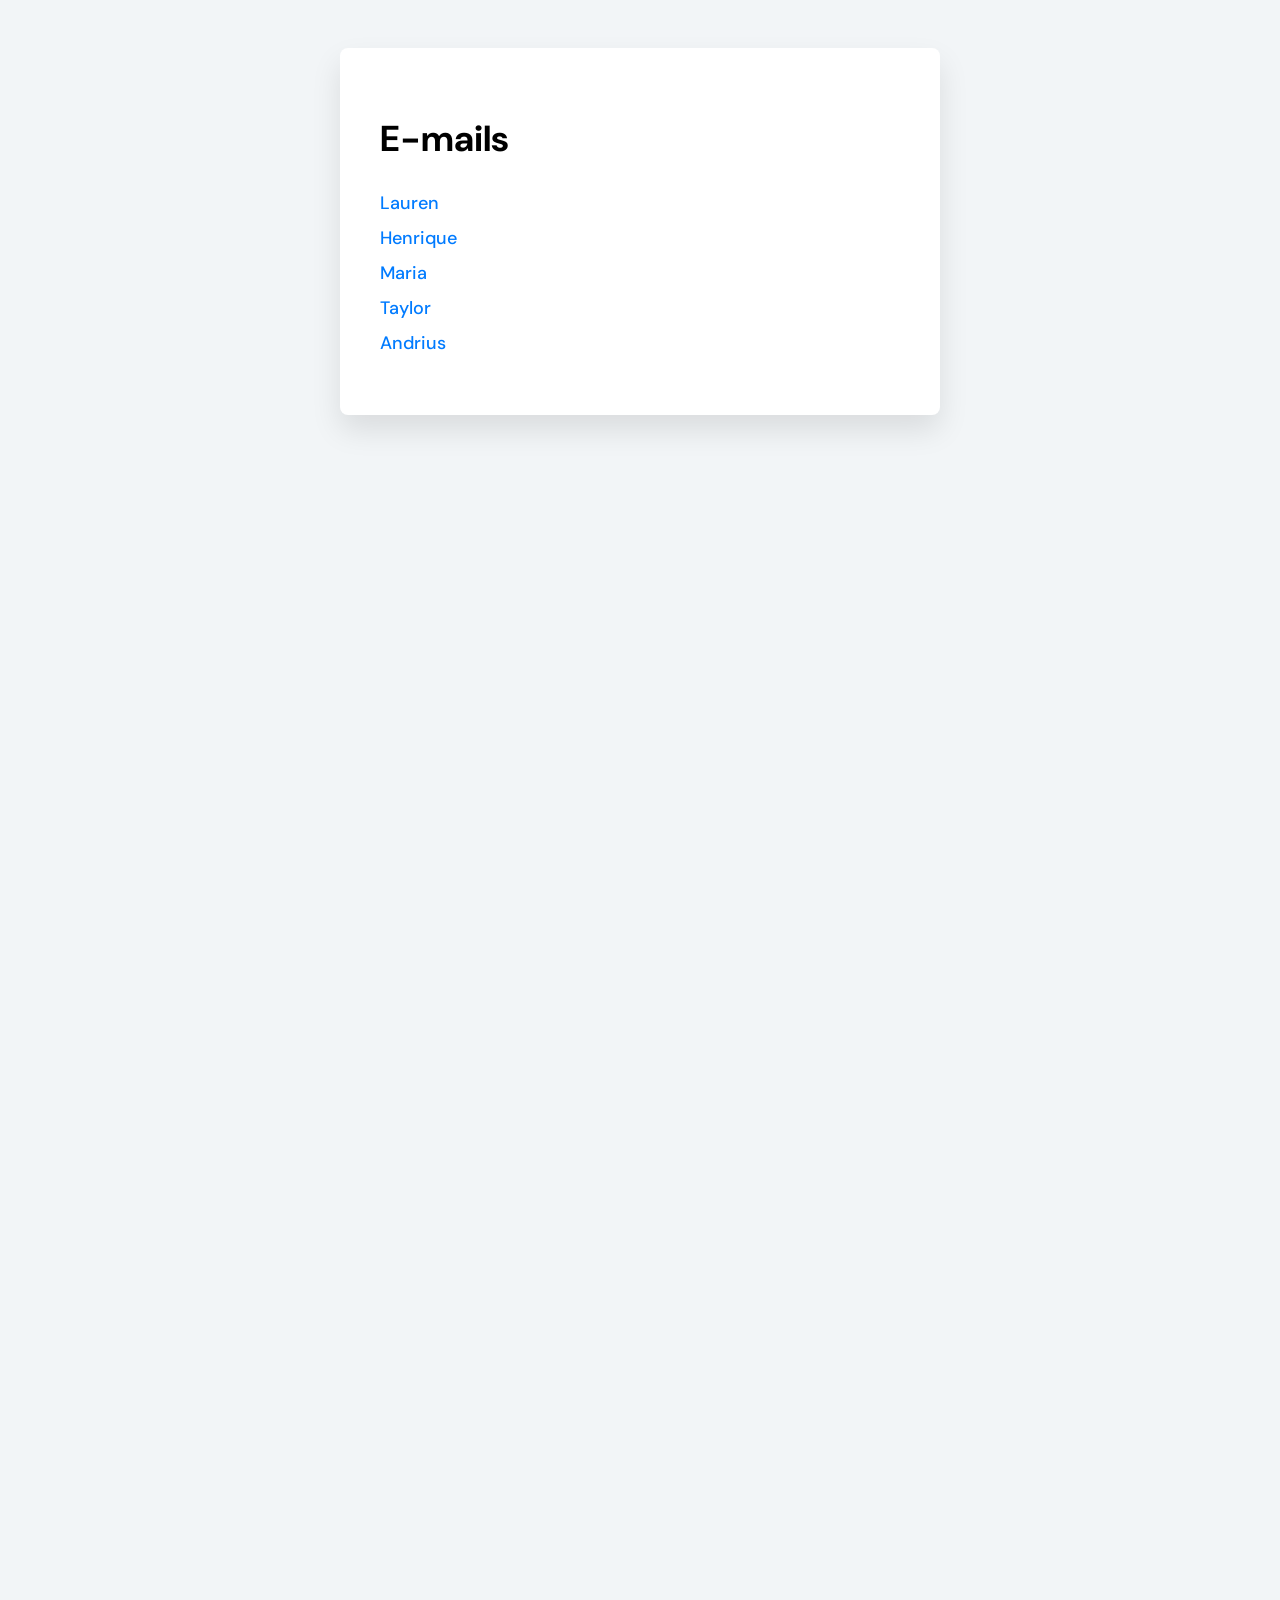
==== Page_Portifolio/E-mails.html @ 98e4ed50 "Update" ====
<!DOCTYPE html>
<html lang="pt-br">

<head>
    <meta charset="UTF-8">
    <meta name="viewport" content="width=device-width, initial-scale=1.0">
    <title>E-mails</title>
    <link rel="stylesheet" href="css/style.css">
</head>

<body>
    <main class="main">
        <div class="widget">
            <h1>E-mails</h1>
            <ol class="email-list">
                <li><a href="mailto:[lauren.202512983@unilasalle.edu.br]">Lauren</a></li>
                <li><a href="mailto:[henrique.202512824@unilasalle.edu.br]">Henrique</a></li>
                <li><a href="mailto:[maria.202512446@unilasalle.edu.br]">Maria</a></li>
                <li><a href="mailto:[taylor.202511377@unilasalle.edu.br]">Taylor</a></li>
                <li><a href="mailto:[andrius.202411200@unilasalle.edu.br]">Andrius</a></li>
            </ol>
        </div>
    </main>

    <footer></footer>
</body>

</html>
---- Page_Portifolio/css/style.css ----
@import url("https://fonts.googleapis.com/css2?family=DM+Sans:wght@400;500;700&display=swap");

*,
*:after,
*:before {
	box-sizing: border-box;
}

:root {
	--header-outer-height: 110px;
	--header-inner-height: 70px;
	--header-height-difference: calc(var(--header-outer-height) - var(--header-inner-height));
	--header-bg: #fff;
}

body {
	font-family: "DM Sans", sans-serif;
	background-color: #f2f5f7;
	line-height: 1.5;
	min-height: 300vh;
	position: relative;
}

.responsive-wrapper {
	width: 90%;
	max-width: 1280px;
	margin-left: auto;
	margin-right: auto;
}

.header-outer {

	height: var(--header-outer-height);
	position: sticky;
	top: calc(var(--header-height-difference) * -1);
	display: flex;
	align-items: center;

	background-color: var(--header-bg);
	box-shadow: 0 2px 10px 0 rgba(0, 0, 0, 0.1);
}

.header-inner {
	height: var(--header-inner-height);
	position: sticky;
	top: 0;

	display: flex;
	align-items: center;
	justify-content: space-between;
}

.header-navigation {
	display: flex;
	flex-wrap: wrap;
}

.header-navigation ol {
	display: flex;
	list-style: none;
	margin: 0;
	padding: 0;
}

.header-navigation a,
.header-navigation button {
	font-size: 1.125rem;
	color: inherit;
	margin-left: 1.75rem;
	position: relative;
	font-weight: 500;
}

.header-navigation a {
	display: none;
	font-size: 1.125rem;
	color: inherit;
	text-decoration: none;
}

.header-navigation button {
	border: 0;
	background-color: transparent;
	padding: 0;
}

.header-navigation a:hover:after,
.header-navigation button:hover:after {
	transform: scalex(1);
}

.header-navigation a:after,
.header-navigation button:after {
	transition: 0.25s ease;
	content: "";
	display: block;
	width: 100%;
	height: 2px;
	background-color: currentcolor;
	transform: scalex(0);
	position: absolute;
	bottom: -2px;
	left: 0;
}

.main {
	margin-top: 3rem;
}

.widget {
	width: 100%;
	max-width: 600px;
	border-radius: 8px;
	box-shadow: 0 15px 30px 0 rgba(0, 0, 0, 0.1);
	background-color: #fff;
	padding: 2.5rem;
	margin-left: auto;
	margin-right: auto;
	margin-bottom: 2rem;
	font-size: 1.125rem;
}

.widget>*+* {
	margin-top: 1.25em;
}

.widget h2 {
	font-size: 1.5rem;
	font-weight: 700;
	line-height: 1.25;
}

.widget code {
	display: inline-block;
	padding: 0.125em 0.25em;
	border-radius: 2px;
	background-color: #bee5d3;
}

.widget strong {
	font-weight: 700;
}

@media (min-width: 800px) {
	.header-navigation a {
		display: inline-block;
	}

	.header-navigation button {
		display: none;
	}
}

.email-list {
	list-style: none;
	padding: 0;
}

.email-list li {
	margin-bottom: 0.5rem;
}

.email-list a {
	color: #007bff;
	text-decoration: none;
	font-weight: 500;
}

.email-list a:hover {
	text-decoration: underline;
}

/* Form Styles */
form {
	max-width: 600px;
	margin: 0 auto;
	background-color: #fff;
	padding: 2.5rem;
	border-radius: 8px;
	box-shadow: 0 15px 30px 0 rgba(0, 0, 0, 0.1);
	display: flex;
	flex-direction: column;
	gap: 0.5rem;
}

form label {
	font-weight: 500;
	font-size: 1.125rem;
	color: #333;
	margin-top: 0.5rem;
}

form input:not([type="radio"]):not([type="checkbox"]),
form textarea {
	width: 100%;
	padding: 0.75rem 1rem;
	border: 1px solid #ccc;
	border-radius: 4px;
	font-family: inherit;
	font-size: 1rem;
	background-color: #fafafa;
	transition: border-color 0.25s ease;
}

form textarea {
	resize: vertical;
	min-height: 120px;
}

form input:not([type="radio"]):not([type="checkbox"]):focus,
form textarea:focus {
	outline: none;
	border-color: #007bff;
	background-color: #fff;
}

form button[type="submit"] {
	background-color: #007bff;
	color: #fff;
	font-weight: 700;
	font-size: 1.125rem;
	padding: 0.75rem 1.5rem;
	border: none;
	border-radius: 4px;
	cursor: pointer;
	transition: background-color 0.25s ease;
	align-self: flex-start;
	margin-top: 1rem;
}

form button[type="submit"]:hover {
	background-color: #0056b3;
}

.radio-title {
	font-weight: 500;
	font-size: 1.125rem;
	color: #333;
	margin-top: 0.5rem;
	margin-bottom: 0;
}

.radio-group {
	display: flex;
	flex-direction: column;
	gap: 0.75rem;
	margin-bottom: 0.5rem;
}

.radio-option {
	display: flex;
	align-items: center;
	gap: 0.5rem;
}

.radio-option input[type="radio"] {
	width: 1.25rem;
	height: 1.25rem;
	margin: 0;
	cursor: pointer;
	accent-color: #007bff;
}

.radio-option label {
	margin: 0;
	font-weight: 400;
	font-size: 1rem;
	cursor: pointer;
	color: #333;
}
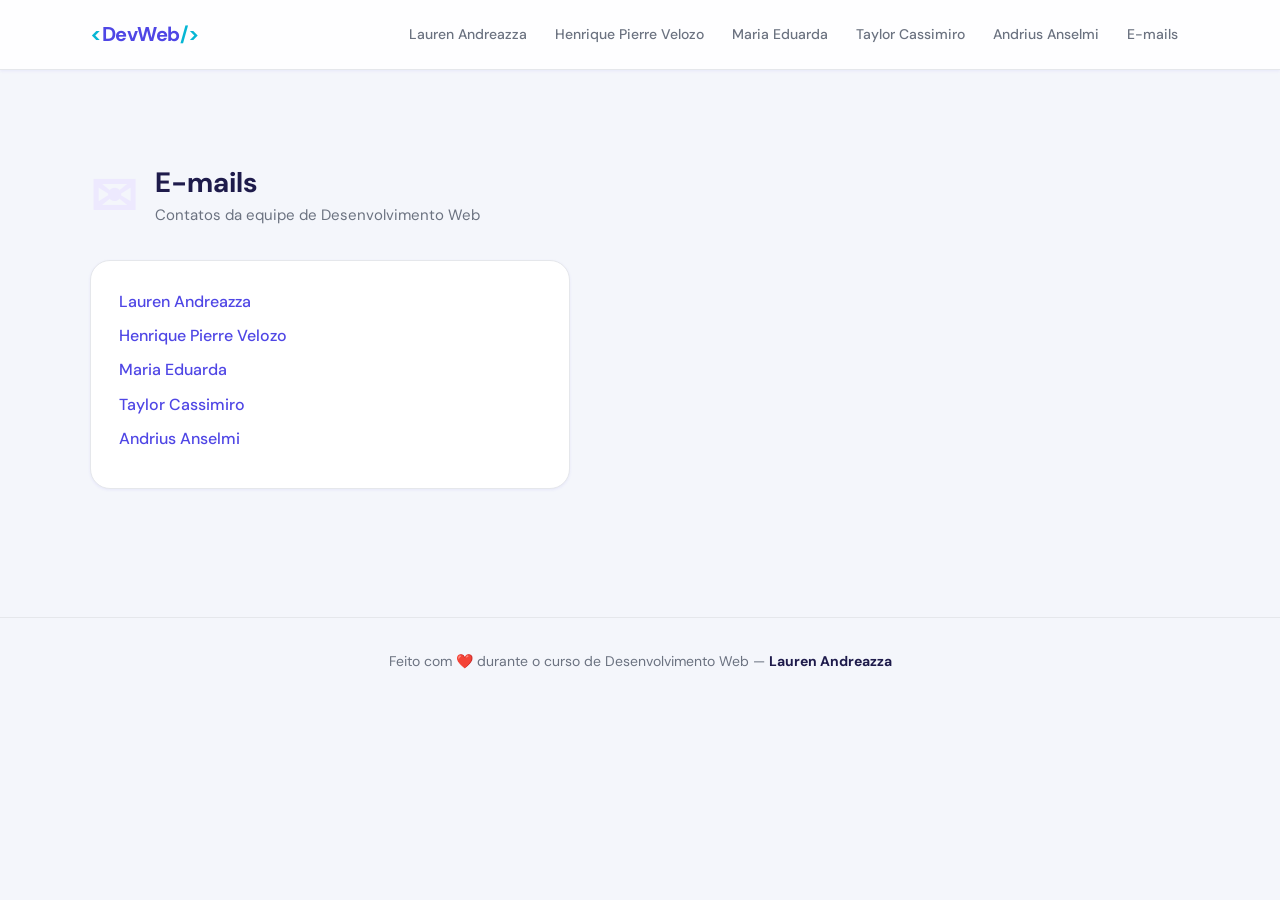
==== commit 0d85a517: "Update" ====
--- a/Page_Portifolio/E-mails.html
+++ b/Page_Portifolio/E-mails.html
@@ -4,25 +4,61 @@
 <head>
     <meta charset="UTF-8">
     <meta name="viewport" content="width=device-width, initial-scale=1.0">
-    <title>E-mails</title>
+    <title>E-mails — Dev Web</title>
     <link rel="stylesheet" href="css/style.css">
 </head>
 
 <body>
-    <main class="main">
-        <div class="widget">
-            <h1>E-mails</h1>
-            <ol class="email-list">
-                <li><a href="mailto:[lauren.202512983@unilasalle.edu.br]">Lauren</a></li>
-                <li><a href="mailto:[henrique.202512824@unilasalle.edu.br]">Henrique</a></li>
-                <li><a href="mailto:[maria.202512446@unilasalle.edu.br]">Maria</a></li>
-                <li><a href="mailto:[taylor.202511377@unilasalle.edu.br]">Taylor</a></li>
-                <li><a href="mailto:[andrius.202411200@unilasalle.edu.br]">Andrius</a></li>
-            </ol>
+
+    <!-- ===== HEADER ===== -->
+    <header class="header-outer">
+        <div class="header-inner responsive-wrapper">
+            <a href="Web.html" class="header-logo">
+                <span class="logo-bracket">&lt;</span>DevWeb<span class="logo-bracket">/&gt;</span>
+            </a>
+            <nav class="header-navigation">
+                <ol>
+                    <li><a href="https://www.linkedin.com/in/lauren-andreazza/?originalSubdomain=br">Lauren
+                            Andreazza</a></li>
+                    <li><a href="https://pierrevelozo.com/">Henrique Pierre Velozo</a></li>
+                    <li><a href="https://www.linkedin.com/in/eduarda-palmeiro-bruck-da-silva-023674389/">Maria
+                            Eduarda</a></li>
+                    <li><a href="https://www.linkedin.com/in/taylor-cassimiro/">Taylor Cassimiro</a></li>
+                    <li><a href="https://www.linkedin.com/in/andrius-anselmi/">Andrius Anselmi</a></li>
+                    <li><a href="E-mails.html">E-mails</a></li>
+                </ol>
+            </nav>
         </div>
+    </header>
+
+    <main class="responsive-wrapper">
+        <section class="exercise-block" style="padding-top: 3rem; padding-bottom: 4rem;">
+            <header class="exercise-header">
+                <span class="exercise-number">✉</span>
+                <div>
+                    <h1 class="exercise-title">E-mails</h1>
+                    <p class="exercise-desc">Contatos da equipe de Desenvolvimento Web</p>
+                </div>
+            </header>
+
+            <div class="card" style="max-width: 480px;">
+                <ol class="email-list">
+                    <li><a href="mailto:lauren.202512983@unilasalle.edu.br">Lauren Andreazza</a></li>
+                    <li><a href="mailto:henrique.202512824@unilasalle.edu.br">Henrique Pierre Velozo</a></li>
+                    <li><a href="mailto:maria.202512446@unilasalle.edu.br">Maria Eduarda</a></li>
+                    <li><a href="mailto:taylor.202511377@unilasalle.edu.br">Taylor Cassimiro</a></li>
+                    <li><a href="mailto:andrius.202411200@unilasalle.edu.br">Andrius Anselmi</a></li>
+                </ol>
+            </div>
+        </section>
     </main>
 
-    <footer></footer>
+    <footer class="site-footer">
+        <div class="responsive-wrapper">
+            <p>Feito com ❤️ durante o curso de Desenvolvimento Web &mdash; <strong>Lauren Andreazza</strong></p>
+        </div>
+    </footer>
+
 </body>
 
 </html>
--- a/Page_Portifolio/css/style.css
+++ b/Page_Portifolio/css/style.css
@@ -1,270 +1,973 @@
-@import url("https://fonts.googleapis.com/css2?family=DM+Sans:wght@400;500;700&display=swap");
-
+/* =============================================
+    Boa noite, Professor! Este é meu CSS.
+    Pedi para a IA resumir o funcionamento de cada TAG para facilitar a leitura
+    Qualquer dúvida estou a disposição. Ass: Lauren Andreazza
+   ============================================= */
+
+
+/* Importa a fonte DM Sans do Google Fonts */
+@import url("https://fonts.googleapis.com/css2?family=DM+Sans:ital,opsz,wght@0,9..40,400;0,9..40,500;0,9..40,700;1,9..40,400&display=swap");
+
+/* =============================================
+   RESET UNIVERSAL
+   Aplica em todos os elementos (*), incluindo
+   os pseudo-elementos ::before e ::after
+   ============================================= */
 *,
-*:after,
-*:before {
-	box-sizing: border-box;
-}
-
+*::after,
+*::before {
+    box-sizing: border-box;
+    /* padding e border não aumentam o tamanho do elemento */
+    margin: 0;
+    /* remove margens padrão do navegador */
+    padding: 0;
+    /* remove espaçamentos internos padrão do navegador */
+}
+
+/* =============================================
+   MÉTODO DE VARIÁVEIS NO CSS
+   Declaradas em :root, ficam disponíveis
+   em todo o arquivo via var(--nome)
+   ============================================= */
 :root {
-	--header-outer-height: 110px;
-	--header-inner-height: 70px;
-	--header-height-difference: calc(var(--header-outer-height) - var(--header-inner-height));
-	--header-bg: #fff;
-}
-
+    --header-outer-height: 70px;
+    /* altura total do header */
+    --header-inner-height: 70px;
+    /* altura do conteúdo interno do header */
+    --header-height-difference: calc(var(--header-outer-height) - var(--header-inner-height));
+    /* diferença calculada automaticamente */
+    --header-bg: #ffffff;
+    /* cor de fundo do header */
+
+    /* Paleta de cores */
+    --color-bg: #f4f6fb;
+    /* cor de fundo da página (cinza azulado suave) */
+    --color-surface: #ffffff;
+    /* cor de fundo de cards e formulários */
+    --color-primary: #4f46e5;
+    /* roxo principal — usado em botões, links, destaques */
+    --color-primary-light: #ede9fe;
+    /* versão clara do roxo — usado em badges e fundos sutis */
+    --color-primary-dark: #3730a3;
+    /* versão escura do roxo — usado no gradiente do botão */
+    --color-accent: #06b6d4;
+    /* ciano — usado nos colchetes do logo e detalhes */
+    --color-text: #1e1b4b;
+    /* cor principal do texto (quase preto azulado) */
+    --color-text-muted: #6b7280;
+    /* cor de texto secundário (cinza) */
+    --color-border: #e5e7eb;
+    /* cor das bordas dos cards e inputs */
+    --color-code-bg: #ede9fe;
+    /* fundo do elemento <code> */
+    --color-code-text: #4f46e5;
+    /* cor do texto dentro do <code> */
+
+    /* Sombras */
+    --shadow-sm: 0 1px 3px rgba(79, 70, 229, 0.08);
+    /* sombra leve (estado normal dos cards) */
+    --shadow-md: 0 4px 16px rgba(79, 70, 229, 0.12);
+    /* sombra média (hover dos cards) */
+    --shadow-lg: 0 12px 40px rgba(79, 70, 229, 0.16);
+    /* sombra forte (elementos em destaque) */
+
+    /* Arredondamento */
+    --radius-sm: 6px;
+    /* bordas levemente arredondadas (inputs, botão) */
+    --radius-md: 12px;
+    /* arredondamento médio (cards menores) */
+    --radius-lg: 20px;
+    /* arredondamento grande (cards principais, form) */
+
+    --transition: 0.25s ease;
+    /* duração e curva padrão das animações */
+}
+
+/* =============================================
+   HTML
+   ============================================= */
+html {
+    scroll-behavior: smooth;
+    /* faz a página rolar suavemente ao clicar em âncoras (#link) */
+}
+
+/* =============================================
+   BODY — estilos base herdados por tudo
+   ============================================= */
 body {
-	font-family: "DM Sans", sans-serif;
-	background-color: #f2f5f7;
-	line-height: 1.5;
-	min-height: 300vh;
-	position: relative;
-}
-
+    font-family: "DM Sans", sans-serif;
+    /* aplica a fonte importada em todo o site */
+    background-color: var(--color-bg);
+    /* cor de fundo da página inteira */
+    color: var(--color-text);
+    /* cor padrão de todo texto */
+    line-height: 1.65;
+    /* espaçamento entre linhas (1.65× o tamanho da fonte) */
+    -webkit-font-smoothing: antialiased;
+    /* suaviza as bordas das letras no Mac/Safari */
+}
+
+/* =============================================
+   CONTAINER CENTRALIZADO
+   Usado no header e no main para limitar
+   a largura e centralizar o conteúdo
+   ============================================= */
 .responsive-wrapper {
-	width: 90%;
-	max-width: 1280px;
-	margin-left: auto;
-	margin-right: auto;
-}
-
+    width: 90%;
+    /* ocupa 90% da largura — 5% de respiro em cada lado */
+    max-width: 1100px;
+    /* em telas grandes, para de crescer além de 1100px */
+    margin-left: auto;
+    /* centraliza horizontalmente (junto com margin-right: auto) */
+    margin-right: auto;
+    /* centraliza horizontalmente */
+}
+
+/* =============================================
+   HEADER EXTERNO — barra de topo
+   ============================================= */
 .header-outer {
-
-	height: var(--header-outer-height);
-	position: sticky;
-	top: calc(var(--header-height-difference) * -1);
-	display: flex;
-	align-items: center;
-
-	background-color: var(--header-bg);
-	box-shadow: 0 2px 10px 0 rgba(0, 0, 0, 0.1);
-}
-
+    height: var(--header-outer-height);
+    /* altura definida pela variável */
+    position: sticky;
+    /* gruda no topo ao rolar a página */
+    top: 0;
+    /* posição onde ele para de rolar */
+    z-index: 100;
+    /* fica na frente de todos os outros elementos */
+    display: flex;
+    /* ativa flexbox para alinhar o conteúdo */
+    align-items: center;
+    /* centraliza verticalmente */
+    background-color: rgba(255, 255, 255, 0.85);
+    /* branco com 15% de transparência */
+    backdrop-filter: blur(12px);
+    /* desfoca o conteúdo atrás (efeito vidro fosco) */
+    -webkit-backdrop-filter: blur(12px);
+    /* mesma coisa — compatibilidade com Safari */
+    border-bottom: 1px solid var(--color-border);
+    /* linha sutil na base do header */
+    box-shadow: var(--shadow-sm);
+    /* sombra leve para separar do conteúdo */
+}
+
+/* =============================================
+   HEADER INTERNO — alinha logo e nav
+   ============================================= */
 .header-inner {
-	height: var(--header-inner-height);
-	position: sticky;
-	top: 0;
-
-	display: flex;
-	align-items: center;
-	justify-content: space-between;
-}
-
+    height: var(--header-inner-height);
+    /* mesma altura do header externo */
+    display: flex;
+    /* ativa flexbox */
+    align-items: center;
+    /* alinha logo e nav verticalmente */
+    justify-content: space-between;
+    /* logo à esquerda, navegação à direita */
+    gap: 1.5rem;
+    /* espaço mínimo entre logo e nav */
+}
+
+/* =============================================
+   LOGO
+   ============================================= */
+.header-logo {
+    font-size: 1.25rem;
+    /* tamanho do texto do logo */
+    font-weight: 700;
+    /* negrito forte */
+    color: var(--color-primary);
+    /* cor roxa principal */
+    text-decoration: none;
+    /* remove o sublinhado de link */
+    letter-spacing: -0.5px;
+    /* aperta levemente o espaçamento entre letras */
+    flex-shrink: 0;
+    /* impede o logo de encolher quando o espaço aperta */
+}
+
+.logo-bracket {
+    color: var(--color-accent);
+    /* os colchetes </ > ficam em ciano */
+}
+
+/* =============================================
+   NAVEGAÇÃO DO HEADER
+   ============================================= */
 .header-navigation {
-	display: flex;
-	flex-wrap: wrap;
+    display: flex;
+    /* ativa flexbox */
+    align-items: center;
+    /* alinha verticalmente */
 }
 
 .header-navigation ol {
-	display: flex;
-	list-style: none;
-	margin: 0;
-	padding: 0;
-}
-
-.header-navigation a,
-.header-navigation button {
-	font-size: 1.125rem;
-	color: inherit;
-	margin-left: 1.75rem;
-	position: relative;
-	font-weight: 500;
+    display: flex;
+    /* coloca os itens da lista em linha */
+    flex-wrap: wrap;
+    /* permite quebrar linha se não couber */
+    list-style: none;
+    /* remove os números da lista ordenada */
+    gap: 0.25rem;
+    /* pequeno espaço entre os itens */
 }
 
 .header-navigation a {
-	display: none;
-	font-size: 1.125rem;
-	color: inherit;
-	text-decoration: none;
-}
-
-.header-navigation button {
-	border: 0;
-	background-color: transparent;
-	padding: 0;
-}
-
-.header-navigation a:hover:after,
-.header-navigation button:hover:after {
-	transform: scalex(1);
-}
-
-.header-navigation a:after,
-.header-navigation button:after {
-	transition: 0.25s ease;
-	content: "";
-	display: block;
-	width: 100%;
-	height: 2px;
-	background-color: currentcolor;
-	transform: scalex(0);
-	position: absolute;
-	bottom: -2px;
-	left: 0;
-}
-
-.main {
-	margin-top: 3rem;
-}
-
-.widget {
-	width: 100%;
-	max-width: 600px;
-	border-radius: 8px;
-	box-shadow: 0 15px 30px 0 rgba(0, 0, 0, 0.1);
-	background-color: #fff;
-	padding: 2.5rem;
-	margin-left: auto;
-	margin-right: auto;
-	margin-bottom: 2rem;
-	font-size: 1.125rem;
-}
-
-.widget>*+* {
-	margin-top: 1.25em;
-}
-
-.widget h2 {
-	font-size: 1.5rem;
-	font-weight: 700;
-	line-height: 1.25;
-}
-
-.widget code {
-	display: inline-block;
-	padding: 0.125em 0.25em;
-	border-radius: 2px;
-	background-color: #bee5d3;
-}
-
-.widget strong {
-	font-weight: 700;
-}
-
+    display: none;
+    /* escondido por padrão (telas pequenas) */
+    font-size: 0.875rem;
+    /* tamanho menor que o texto normal */
+    font-weight: 500;
+    /* peso médio */
+    color: var(--color-text-muted);
+    /* cinza — menos destaque que o logo */
+    text-decoration: none;
+    /* sem sublinhado */
+    padding: 0.35rem 0.75rem;
+    /* espaçamento interno (vertical horizontal) */
+    border-radius: var(--radius-sm);
+    /* bordas arredondadas ao hover */
+    transition: background-color var(--transition), color var(--transition);
+    /* anima cor e fundo */
+}
+
+/* Hover no link da navegação */
+.header-navigation a:hover {
+    background-color: var(--color-primary-light);
+    /* fundo roxo claro ao passar o mouse */
+    color: var(--color-primary);
+    /* texto roxo ao passar o mouse */
+}
+
+/* Exibe os links apenas em telas com 800px ou mais */
 @media (min-width: 800px) {
-	.header-navigation a {
-		display: inline-block;
-	}
-
-	.header-navigation button {
-		display: none;
-	}
-}
-
-.email-list {
-	list-style: none;
-	padding: 0;
-}
-
-.email-list li {
-	margin-bottom: 0.5rem;
-}
-
-.email-list a {
-	color: #007bff;
-	text-decoration: none;
-	font-weight: 500;
-}
-
-.email-list a:hover {
-	text-decoration: underline;
-}
-
-/* Form Styles */
+    .header-navigation a {
+        display: inline-block;
+        /* mostra o link em tela grande */
+    }
+}
+
+/* =============================================
+   MAIN
+   ============================================= */
+main {
+    padding-top: 3rem;
+    /* espaço do topo (abaixo do header) */
+    padding-bottom: 4rem;
+    /* espaço no final da página */
+    display: flex;
+    /* ativa flexbox */
+    flex-direction: column;
+    /* empilha as seções verticalmente */
+    gap: 4rem;
+    /* espaço entre hero, exercício 2 e exercício 3 */
+}
+
+/* =============================================
+   HERO — seção de boas-vindas
+   ============================================= */
+.hero {
+    text-align: center;
+    /* centraliza todo o texto */
+    padding: 3rem 1rem;
+    /* espaçamento interno (vertical horizontal) */
+}
+
+.hero-badge {
+    display: inline-block;
+    /* não ocupa a linha toda — fica do tamanho do texto */
+    background-color: var(--color-primary-light);
+    /* fundo roxo claro */
+    color: var(--color-primary);
+    /* texto roxo */
+    font-size: 0.8rem;
+    /* texto pequeno */
+    font-weight: 700;
+    /* negrito */
+    letter-spacing: 0.08em;
+    /* espaçamento entre letras (efeito uppercase) */
+    text-transform: uppercase;
+    /* transforma o texto em maiúsculas */
+    padding: 0.3rem 1rem;
+    /* espaçamento interno */
+    border-radius: 100px;
+    /* deixa completamente oval (pílula) */
+    margin-bottom: 1.25rem;
+    /* espaço abaixo do badge */
+}
+
+.hero-title {
+    font-size: clamp(2rem, 5vw, 3.5rem);
+    /* responsivo: mín 2rem, cresce com a tela, máx 3.5rem */
+    font-weight: 700;
+    /* negrito forte */
+    line-height: 1.15;
+    /* linhas mais juntas para títulos grandes */
+    letter-spacing: -1px;
+    /* letras levemente mais juntas */
+    margin-bottom: 1rem;
+    /* espaço abaixo do título */
+    color: var(--color-text);
+    /* cor principal do texto */
+}
+
+.hero-title .highlight {
+    color: var(--color-primary);
+    /* palavra em destaque fica roxa */
+    position: relative;
+    /* base para possíveis pseudo-elementos futuros */
+}
+
+.hero-subtitle {
+    font-size: 1.125rem;
+    /* um pouco maior que o texto normal */
+    color: var(--color-text-muted);
+    /* cinza — texto menos importante */
+    max-width: 520px;
+    /* limita a largura para não ficar muito longo */
+    margin: 0 auto 1.75rem;
+    /* centraliza e adiciona espaço abaixo */
+}
+
+.hero-chips {
+    display: flex;
+    /* coloca os chips em linha */
+    justify-content: center;
+    /* centraliza horizontalmente */
+    flex-wrap: wrap;
+    /* quebra linha se não couber */
+    gap: 0.5rem;
+    /* espaço entre os chips */
+}
+
+.chip {
+    background-color: var(--color-surface);
+    /* fundo branco */
+    border: 1px solid var(--color-border);
+    /* borda cinza sutil */
+    color: var(--color-text-muted);
+    /* texto cinza */
+    font-size: 0.8rem;
+    /* texto pequeno */
+    font-weight: 500;
+    /* peso médio */
+    padding: 0.3rem 0.9rem;
+    /* espaçamento interno */
+    border-radius: 100px;
+    /* formato oval (pílula) */
+}
+
+/* =============================================
+   BLOCO DE EXERCÍCIO
+   ============================================= */
+.exercise-block {
+    display: flex;
+    /* ativa flexbox */
+    flex-direction: column;
+    /* empilha header e cards verticalmente */
+    gap: 2rem;
+    /* espaço entre o cabeçalho e os cards */
+}
+
+.exercise-header {
+    display: flex;
+    /* coloca número e texto lado a lado */
+    align-items: center;
+    /* alinha verticalmente */
+    gap: 1.25rem;
+    /* espaço entre o número e o texto */
+}
+
+.exercise-number {
+    font-size: 3.5rem;
+    /* número grande decorativo */
+    font-weight: 700;
+    /* negrito */
+    line-height: 1;
+    /* sem espaçamento extra de linha */
+    color: var(--color-primary-light);
+    /* roxo bem claro — decorativo, não chama atenção */
+    letter-spacing: -2px;
+    /* letras bem juntas para números grandes */
+    flex-shrink: 0;
+    /* não deixa o número encolher */
+    user-select: none;
+    /* impede o usuário de selecionar o número com o mouse */
+}
+
+.exercise-title {
+    font-size: 1.75rem;
+    /* tamanho do título do exercício */
+    font-weight: 700;
+    /* negrito */
+    color: var(--color-text);
+    /* cor principal */
+    line-height: 1.2;
+    /* espaçamento de linha compacto */
+}
+
+.exercise-desc {
+    font-size: 0.9375rem;
+    /* um pouco menor que o texto normal */
+    color: var(--color-text-muted);
+    /* cinza — texto secundário */
+    margin-top: 0.2rem;
+    /* pequeno espaço acima */
+}
+
+/* =============================================
+   GRADE DE CARDS — CSS Grid
+   ============================================= */
+.cards-grid {
+    display: grid;
+    /* ativa o CSS Grid */
+    grid-template-columns: repeat(auto-fill, minmax(320px, 1fr));
+    /* auto-fill = cria quantas colunas couberem na tela          */
+    /* minmax(320px, 1fr) = cada coluna tem no mínimo 320px       */
+    /*   e divide o espaço restante igualmente (1fr)              */
+    /* Resultado: 3 colunas em tela grande, 2 em média, 1 em móvel */
+    gap: 1.25rem;
+    /* espaço entre todos os cards (horizontal e vertical) */
+}
+
+/* =============================================
+   CARD
+   ============================================= */
+.card {
+    background-color: var(--color-surface);
+    /* fundo branco */
+    border: 1px solid var(--color-border);
+    /* borda cinza sutil */
+    border-radius: var(--radius-lg);
+    /* cantos bem arredondados */
+    padding: 1.75rem;
+    /* espaçamento interno */
+    display: flex;
+    /* ativa flexbox para o conteúdo interno */
+    flex-direction: column;
+    /* empilha tag, título, texto, lista */
+    gap: 0.85rem;
+    /* espaço entre os elementos do card */
+    box-shadow: var(--shadow-sm);
+    /* sombra leve no estado normal */
+    transition: box-shadow var(--transition), transform var(--transition);
+    /* prepara a animação do hover */
+}
+
+/* Animação ao passar o mouse no card */
+.card:hover {
+    box-shadow: var(--shadow-md);
+    /* sombra mais intensa — sensação de elevação */
+    transform: translateY(-3px);
+    /* move o card 3px para cima */
+}
+
+/* Variação de card que ocupa a linha toda no grid */
+.card--wide {
+    grid-column: 1 / -1;
+    /* começa na coluna 1 e vai até o final (-1) */
+}
+
+/* Badge colorida no topo do card */
+.card-tag {
+    display: inline-block;
+    /* só ocupa o espaço do texto */
+    align-self: flex-start;
+    /* não estica para a largura do card */
+    background-color: var(--color-primary-light);
+    /* fundo roxo claro */
+    color: var(--color-primary);
+    /* texto roxo */
+    font-size: 0.72rem;
+    /* texto bem pequeno */
+    font-weight: 700;
+    /* negrito */
+    text-transform: uppercase;
+    /* maiúsculas */
+    letter-spacing: 0.08em;
+    /* espaçamento entre letras */
+    padding: 0.2rem 0.75rem;
+    /* espaçamento interno compacto */
+    border-radius: 100px;
+    /* formato oval */
+}
+
+.card h3 {
+    font-size: 1.05rem;
+    /* tamanho do título do card */
+    font-weight: 700;
+    /* negrito */
+    color: var(--color-text);
+    /* cor principal (quase preto) */
+    line-height: 1.3;
+    /* espaçamento de linha */
+}
+
+.card p {
+    font-size: 0.95rem;
+    /* texto levemente menor */
+    color: var(--color-text-muted);
+    /* cinza — texto secundário */
+    line-height: 1.7;
+    /* espaçamento amplo para leitura confortável */
+}
+
+.card strong {
+    color: var(--color-text);
+    /* <strong> dentro do card fica na cor principal (não cinza) */
+    font-weight: 600;
+    /* peso meio-negrito */
+}
+
+/* Lista de itens dentro de cards (estilo ícone + texto) */
+.card-list {
+    display: flex;
+    /* ativa flexbox */
+    flex-direction: column;
+    /* empilha os itens */
+    gap: 0.75rem;
+    /* espaço entre cada item */
+}
+
+.card-list-item {
+    display: flex;
+    /* ícone e texto lado a lado */
+    align-items: flex-start;
+    /* alinha pelo topo (para textos longos) */
+    gap: 0.6rem;
+    /* espaço entre ícone e texto */
+    font-size: 0.9rem;
+    /* texto um pouco menor */
+    color: var(--color-text-muted);
+    /* cinza */
+}
+
+.list-icon {
+    font-size: 1rem;
+    /* tamanho do emoji/ícone */
+    flex-shrink: 0;
+    /* o ícone não encolhe se o texto for longo */
+    margin-top: 0.1rem;
+    /* pequeno ajuste para alinhar com o texto */
+}
+
+/* Lista com setas (substitui os pontos da <ul> padrão) */
+.styled-list {
+    list-style: none;
+    /* remove os pontos padrão da lista */
+    display: flex;
+    /* ativa flexbox */
+    flex-direction: column;
+    /* empilha os itens */
+    gap: 0.5rem;
+    /* espaço entre os itens */
+    padding-left: 0;
+    /* remove o recuo padrão da lista */
+}
+
+.styled-list li {
+    font-size: 0.9rem;
+    /* texto levemente menor */
+    color: var(--color-text-muted);
+    /* cinza */
+    padding-left: 1.4rem;
+    /* abre espaço para a seta no lado esquerdo */
+    position: relative;
+    /* contexto de posicionamento para o ::before */
+}
+
+/* Seta antes de cada item da lista (pseudo-elemento) */
+.styled-list li::before {
+    content: "→";
+    /* insere a seta sem precisar escrever no HTML */
+    position: absolute;
+    /* posicionado em relação ao <li> */
+    left: 0;
+    /* fica na borda esquerda do <li> */
+    color: var(--color-primary);
+    /* seta em roxo */
+    font-weight: 700;
+    /* seta em negrito */
+}
+
+/* =============================================
+   COMPARATIVO (usado apenas se card--wide ativo)
+   ============================================= */
+.comparison {
+    display: flex;
+    /* coloca os dois lados lado a lado */
+    flex-wrap: wrap;
+    /* quebra linha em telas pequenas */
+    align-items: center;
+    /* alinha verticalmente com o "VS" */
+    gap: 1rem;
+    /* espaço entre os elementos */
+    margin-top: 0.5rem;
+    /* pequeno espaço acima */
+}
+
+.comparison-item {
+    flex: 1;
+    /* cada item ocupa metade do espaço disponível */
+    min-width: 220px;
+    /* mínimo para não ficar espremido */
+    padding: 1.25rem;
+    /* espaçamento interno */
+    border-radius: var(--radius-md);
+    /* cantos arredondados */
+    border: 1px solid var(--color-border);
+    /* borda cinza sutil */
+    display: flex;
+    /* ativa flexbox interno */
+    flex-direction: column;
+    /* empilha label e texto */
+    gap: 0.6rem;
+    /* espaço entre elementos */
+}
+
+.comparison-item--html {
+    border-left: 4px solid var(--color-primary);
+    /* barra roxa à esquerda */
+    background-color: #fafafe;
+    /* fundo levemente azulado */
+}
+
+.comparison-item--xml {
+    border-left: 4px solid var(--color-accent);
+    /* barra ciana à esquerda */
+    background-color: #f0fbfd;
+    /* fundo levemente ciano */
+}
+
+.comparison-label {
+    font-size: 0.75rem;
+    /* label pequeno */
+    font-weight: 700;
+    /* negrito */
+    text-transform: uppercase;
+    /* maiúsculas */
+    letter-spacing: 0.08em;
+    /* espaçamento entre letras */
+    color: var(--color-primary);
+    /* roxo */
+}
+
+.comparison-item--xml .comparison-label {
+    color: var(--color-accent);
+    /* overwrite: label do XML fica ciano */
+}
+
+.comparison-divider {
+    font-weight: 700;
+    /* negrito */
+    font-size: 0.85rem;
+    /* tamanho do "VS" */
+    color: var(--color-text-muted);
+    /* cinza */
+    text-align: center;
+    /* centraliza */
+    flex-shrink: 0;
+    /* não encolhe */
+}
+
+/* =============================================
+   ELEMENTO <code>
+   ============================================= */
+code {
+    display: inline-block;
+    /* não ocupa linha toda */
+    font-family: "Courier New", Courier, monospace;
+    /* fonte monoespaçada (padrão para código) */
+    font-size: 0.85em;
+    /* menor que o texto ao redor */
+    background-color: var(--color-code-bg);
+    /* fundo roxo claro */
+    color: var(--color-code-text);
+    /* texto roxo */
+    padding: 0.1em 0.4em;
+    /* espaçamento interno compacto */
+    border-radius: 4px;
+    /* leve arredondamento */
+    font-weight: 600;
+    /* levemente negrito */
+}
+
+/* =============================================
+   FORMULÁRIO
+   ============================================= */
 form {
-	max-width: 600px;
-	margin: 0 auto;
-	background-color: #fff;
-	padding: 2.5rem;
-	border-radius: 8px;
-	box-shadow: 0 15px 30px 0 rgba(0, 0, 0, 0.1);
-	display: flex;
-	flex-direction: column;
-	gap: 0.5rem;
+    background-color: var(--color-surface);
+    /* fundo branco */
+    border: 1px solid var(--color-border);
+    /* borda cinza */
+    border-radius: var(--radius-lg);
+    /* cantos bem arredondados */
+    padding: 2.5rem;
+    /* espaçamento interno generoso */
+    box-shadow: var(--shadow-sm);
+    /* sombra leve */
+    display: flex;
+    /* ativa flexbox */
+    flex-direction: column;
+    /* empilha os campos */
+    gap: 0.25rem;
+    /* pequeno espaço entre os campos */
+    max-width: 620px;
+    /* limita a largura do formulário */
+}
+
+.form-group {
+    display: flex;
+    /* ativa flexbox */
+    flex-direction: column;
+    /* label acima, input abaixo */
+    gap: 0.4rem;
+    /* espaço entre label e input */
+    margin-bottom: 0.75rem;
+    /* espaço abaixo de cada grupo */
 }
 
 form label {
-	font-weight: 500;
-	font-size: 1.125rem;
-	color: #333;
-	margin-top: 0.5rem;
-}
-
+    font-weight: 600;
+    /* label em semi-negrito */
+    font-size: 0.9rem;
+    /* levemente menor que o texto normal */
+    color: var(--color-text);
+    /* cor principal */
+}
+
+/* Aplica estilo em inputs de texto, email e senha — exclui radio e checkbox */
 form input:not([type="radio"]):not([type="checkbox"]),
 form textarea {
-	width: 100%;
-	padding: 0.75rem 1rem;
-	border: 1px solid #ccc;
-	border-radius: 4px;
-	font-family: inherit;
-	font-size: 1rem;
-	background-color: #fafafa;
-	transition: border-color 0.25s ease;
-}
-
-form textarea {
-	resize: vertical;
-	min-height: 120px;
-}
-
+    width: 100%;
+    /* ocupa toda a largura do form */
+    padding: 0.7rem 1rem;
+    /* espaçamento interno (vertical horizontal) */
+    border: 1.5px solid var(--color-border);
+    /* borda cinza um pouco mais grossa */
+    border-radius: var(--radius-sm);
+    /* leve arredondamento */
+    font-family: inherit;
+    /* herda a fonte do body (DM Sans) */
+    font-size: 0.9375rem;
+    /* tamanho confortável para digitação */
+    background-color: #fafafa;
+    /* fundo levemente cinza (diferente do branco puro) */
+    color: var(--color-text);
+    /* cor do texto digitado */
+    transition: border-color var(--transition), box-shadow var(--transition);
+    /* prepara animação do focus */
+}
+
+/* Estado de foco (quando o usuário clica no campo) */
 form input:not([type="radio"]):not([type="checkbox"]):focus,
 form textarea:focus {
-	outline: none;
-	border-color: #007bff;
-	background-color: #fff;
-}
-
+    outline: none;
+    /* remove o contorno padrão do navegador */
+    border-color: var(--color-primary);
+    /* borda fica roxa */
+    background-color: #fff;
+    /* fundo fica branco puro */
+    box-shadow: 0 0 0 3px rgba(79, 70, 229, 0.12);
+    /* halo roxo translúcido ao redor */
+}
+
+form textarea {
+    resize: vertical;
+    /* permite redimensionar apenas verticalmente */
+    min-height: 120px;
+    /* altura mínima da textarea */
+}
+
+/* Botão Enviar */
 form button[type="submit"] {
-	background-color: #007bff;
-	color: #fff;
-	font-weight: 700;
-	font-size: 1.125rem;
-	padding: 0.75rem 1.5rem;
-	border: none;
-	border-radius: 4px;
-	cursor: pointer;
-	transition: background-color 0.25s ease;
-	align-self: flex-start;
-	margin-top: 1rem;
-}
-
+    align-self: flex-start;
+    /* não ocupa a largura toda — fica do tamanho do texto */
+    margin-top: 0.75rem;
+    /* espaço acima do botão */
+    background: linear-gradient(135deg, var(--color-primary), var(--color-primary-dark));
+    /* gradiente diagonal roxo */
+    color: #fff;
+    /* texto branco */
+    font-family: inherit;
+    /* herda a fonte DM Sans */
+    font-weight: 700;
+    /* negrito */
+    font-size: 1rem;
+    /* tamanho normal */
+    padding: 0.75rem 2rem;
+    /* espaçamento interno generoso */
+    border: none;
+    /* remove a borda padrão do botão */
+    border-radius: var(--radius-sm);
+    /* leve arredondamento */
+    cursor: pointer;
+    /* muda o cursor para "mãozinha" */
+    transition: opacity var(--transition), transform var(--transition);
+    /* prepara hover */
+    box-shadow: 0 4px 12px rgba(79, 70, 229, 0.3);
+    /* sombra colorida embaixo do botão */
+}
+
+/* Hover no botão */
 form button[type="submit"]:hover {
-	background-color: #0056b3;
-}
-
+    opacity: 0.9;
+    /* levemente transparente */
+    transform: translateY(-2px);
+    /* sobe 2px */
+}
+
+/* =============================================
+   RADIO BUTTONS
+   ============================================= */
 .radio-title {
-	font-weight: 500;
-	font-size: 1.125rem;
-	color: #333;
-	margin-top: 0.5rem;
-	margin-bottom: 0;
+    font-weight: 600;
+    /* semi-negrito */
+    font-size: 0.9rem;
+    /* tamanho igual ao label */
+    color: var(--color-text);
+    /* cor principal */
+    margin-bottom: 0.2rem;
+    /* pequeno espaço abaixo do título */
 }
 
 .radio-group {
-	display: flex;
-	flex-direction: column;
-	gap: 0.75rem;
-	margin-bottom: 0.5rem;
+    display: flex;
+    /* ativa flexbox */
+    flex-direction: column;
+    /* empilha as opções */
+    gap: 0.6rem;
+    /* espaço entre cada opção */
 }
 
 .radio-option {
-	display: flex;
-	align-items: center;
-	gap: 0.5rem;
+    display: flex;
+    /* coloca o círculo e o label lado a lado */
+    align-items: center;
+    /* alinha verticalmente */
+    gap: 0.625rem;
+    /* espaço entre o círculo e o texto */
 }
 
 .radio-option input[type="radio"] {
-	width: 1.25rem;
-	height: 1.25rem;
-	margin: 0;
-	cursor: pointer;
-	accent-color: #007bff;
+    width: 1.1rem;
+    /* largura do círculo */
+    height: 1.1rem;
+    /* altura do círculo */
+    margin: 0;
+    /* remove margem padrão */
+    cursor: pointer;
+    /* cursor mãozinha */
+    accent-color: var(--color-primary);
+    /* cor do círculo quando selecionado */
+    flex-shrink: 0;
+    /* não encolhe */
 }
 
 .radio-option label {
-	margin: 0;
-	font-weight: 400;
-	font-size: 1rem;
-	cursor: pointer;
-	color: #333;
+    margin: 0;
+    /* remove margem padrão */
+    font-weight: 400;
+    /* peso normal (não negrito) */
+    font-size: 0.9375rem;
+    /* tamanho confortável */
+    cursor: pointer;
+    /* cursor mãozinha (clicar no label também marca o radio) */
+    color: var(--color-text-muted);
+    /* cinza */
+}
+
+/* =============================================
+   LISTA DE E-MAILS (E-mails.html)
+   ============================================= */
+.email-list {
+    list-style: none;
+    /* remove os números da lista */
+    padding: 0;
+    /* remove recuo padrão */
+}
+
+.email-list li {
+    margin-bottom: 0.5rem;
+    /* espaço entre cada e-mail */
+}
+
+.email-list a {
+    color: var(--color-primary);
+    /* link roxo */
+    text-decoration: none;
+    /* sem sublinhado */
+    font-weight: 500;
+    /* peso médio */
+}
+
+.email-list a:hover {
+    text-decoration: underline;
+    /* sublinhado ao passar o mouse */
+}
+
+/* =============================================
+   FOOTER
+   ============================================= */
+.site-footer {
+    border-top: 1px solid var(--color-border);
+    /* linha sutil no topo do footer */
+    padding: 2rem 0;
+    /* espaçamento vertical */
+    text-align: center;
+    /* texto centralizado */
+    color: var(--color-text-muted);
+    /* cinza */
+    font-size: 0.875rem;
+    /* texto pequeno */
+}
+
+.site-footer strong {
+    color: var(--color-text);
+    /* nome em negrito fica na cor principal (não cinza) */
+}
+
+/* =============================================
+   WIDGET (mantido para compatibilidade)
+   ============================================= */
+.widget {
+    width: 100%;
+    /* ocupa toda a largura disponível */
+    max-width: 600px;
+    /* limita a largura */
+    border-radius: var(--radius-md);
+    /* cantos arredondados */
+    box-shadow: var(--shadow-md);
+    /* sombra média */
+    background-color: var(--color-surface);
+    /* fundo branco */
+    padding: 2.5rem;
+    /* espaçamento interno */
+    margin-left: auto;
+    /* centraliza */
+    margin-right: auto;
+    /* centraliza */
+    margin-bottom: 2rem;
+    /* espaço abaixo */
+    font-size: 1.125rem;
+    /* texto um pouco maior */
+}
+
+/* Adiciona espaço entre todos os filhos diretos do widget, exceto o primeiro */
+.widget>*+* {
+    margin-top: 1.25em;
+    /* espaço acima de cada filho (exceto o primeiro) */
+}
+
+.widget h2 {
+    font-size: 1.5rem;
+    /* título do widget */
+    font-weight: 700;
+    /* negrito */
+    line-height: 1.25;
+    /* espaçamento de linha compacto */
+}
+
+.widget strong {
+    font-weight: 700;
+    /* negrito forte */
 }
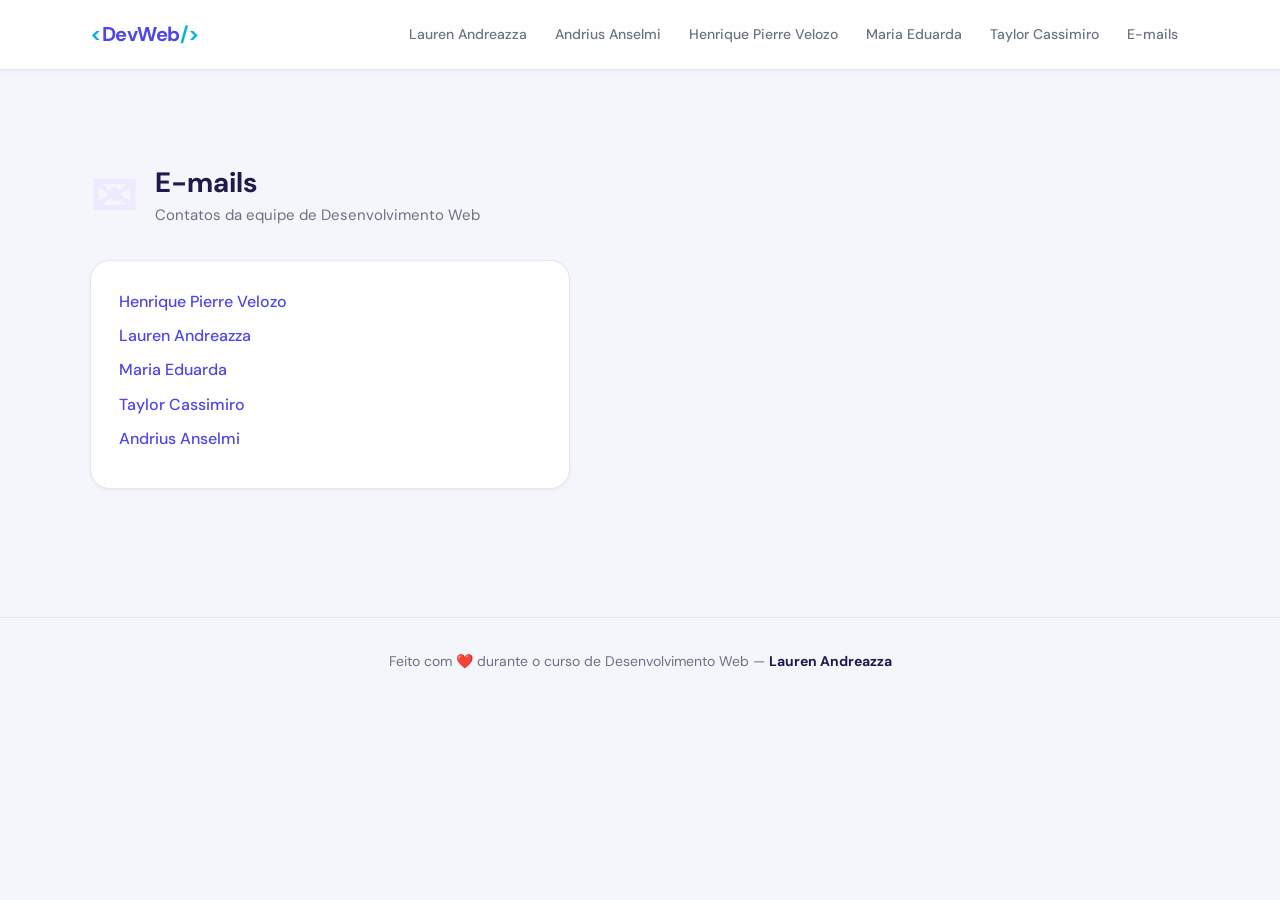
==== commit a9f7bb5a: "Update" ====
--- a/Page_Portifolio/E-mails.html
+++ b/Page_Portifolio/E-mails.html
@@ -13,7 +13,7 @@
     <!-- ===== HEADER ===== -->
     <header class="header-outer">
         <div class="header-inner responsive-wrapper">
-            <a href="Web.html" class="header-logo">
+            <a href="index.html" class="header-logo">
                 <span class="logo-bracket">&lt;</span>DevWeb<span class="logo-bracket">/&gt;</span>
             </a>
             <nav class="header-navigation">
@@ -43,9 +43,9 @@
 
             <div class="card" style="max-width: 480px;">
                 <ol class="email-list">
-                    <li><a href="mailto:lauren.202512983@unilasalle.edu.br">Lauren Andreazza</a></li>
-                    <li><a href="mailto:henrique.202512824@unilasalle.edu.br">Henrique Pierre Velozo</a></li>
-                    <li><a href="mailto:maria.202512446@unilasalle.edu.br">Maria Eduarda</a></li>
+                    <li><a id="nome1" href="mailto:lauren.202512983@unilasalle.edu.br">Lauren Andreazza</a></li>
+                    <li><a id="nome2" href="mailto:henrique.202512824@unilasalle.edu.br">Henrique Pierre Velozo</a></li>
+                    <li><a id="nome3" href="mailto:maria.202512446@unilasalle.edu.br">Maria Eduarda</a></li>
                     <li><a href="mailto:taylor.202511377@unilasalle.edu.br">Taylor Cassimiro</a></li>
                     <li><a href="mailto:andrius.202411200@unilasalle.edu.br">Andrius Anselmi</a></li>
                 </ol>
@@ -59,6 +59,7 @@
         </div>
     </footer>
 
+    <script src="js/script.js"></script>
 </body>
 
 </html>
--- a/Page_Portifolio/css/style.css
+++ b/Page_Portifolio/css/style.css
@@ -1,973 +1,917 @@
-/* =============================================
-    Boa noite, Professor! Este é meu CSS.
-    Pedi para a IA resumir o funcionamento de cada TAG para facilitar a leitura
-    Qualquer dúvida estou a disposição. Ass: Lauren Andreazza
-   ============================================= */
-
-
-/* Importa a fonte DM Sans do Google Fonts */
 @import url("https://fonts.googleapis.com/css2?family=DM+Sans:ital,opsz,wght@0,9..40,400;0,9..40,500;0,9..40,700;1,9..40,400&display=swap");
 
-/* =============================================
-   RESET UNIVERSAL
-   Aplica em todos os elementos (*), incluindo
-   os pseudo-elementos ::before e ::after
-   ============================================= */
+
 *,
 *::after,
 *::before {
     box-sizing: border-box;
-    /* padding e border não aumentam o tamanho do elemento */
+
     margin: 0;
-    /* remove margens padrão do navegador */
+
     padding: 0;
-    /* remove espaçamentos internos padrão do navegador */
-}
-
-/* =============================================
-   MÉTODO DE VARIÁVEIS NO CSS
-   Declaradas em :root, ficam disponíveis
-   em todo o arquivo via var(--nome)
-   ============================================= */
+
+}
+
+
 :root {
     --header-outer-height: 70px;
-    /* altura total do header */
+
     --header-inner-height: 70px;
-    /* altura do conteúdo interno do header */
+
     --header-height-difference: calc(var(--header-outer-height) - var(--header-inner-height));
-    /* diferença calculada automaticamente */
+
     --header-bg: #ffffff;
-    /* cor de fundo do header */
-
-    /* Paleta de cores */
+
+
+
     --color-bg: #f4f6fb;
-    /* cor de fundo da página (cinza azulado suave) */
+
     --color-surface: #ffffff;
-    /* cor de fundo de cards e formulários */
+
     --color-primary: #4f46e5;
-    /* roxo principal — usado em botões, links, destaques */
+
     --color-primary-light: #ede9fe;
-    /* versão clara do roxo — usado em badges e fundos sutis */
+
     --color-primary-dark: #3730a3;
-    /* versão escura do roxo — usado no gradiente do botão */
+
     --color-accent: #06b6d4;
-    /* ciano — usado nos colchetes do logo e detalhes */
+
     --color-text: #1e1b4b;
-    /* cor principal do texto (quase preto azulado) */
+
     --color-text-muted: #6b7280;
-    /* cor de texto secundário (cinza) */
+
     --color-border: #e5e7eb;
-    /* cor das bordas dos cards e inputs */
+
     --color-code-bg: #ede9fe;
-    /* fundo do elemento <code> */
+
     --color-code-text: #4f46e5;
-    /* cor do texto dentro do <code> */
-
-    /* Sombras */
+
+
+
     --shadow-sm: 0 1px 3px rgba(79, 70, 229, 0.08);
-    /* sombra leve (estado normal dos cards) */
+
     --shadow-md: 0 4px 16px rgba(79, 70, 229, 0.12);
-    /* sombra média (hover dos cards) */
+
     --shadow-lg: 0 12px 40px rgba(79, 70, 229, 0.16);
-    /* sombra forte (elementos em destaque) */
-
-    /* Arredondamento */
+
+
+
     --radius-sm: 6px;
-    /* bordas levemente arredondadas (inputs, botão) */
+
     --radius-md: 12px;
-    /* arredondamento médio (cards menores) */
+
     --radius-lg: 20px;
-    /* arredondamento grande (cards principais, form) */
+
 
     --transition: 0.25s ease;
-    /* duração e curva padrão das animações */
-}
-
-/* =============================================
-   HTML
-   ============================================= */
+
+}
+
+
 html {
     scroll-behavior: smooth;
-    /* faz a página rolar suavemente ao clicar em âncoras (#link) */
-}
-
-/* =============================================
-   BODY — estilos base herdados por tudo
-   ============================================= */
+
+}
+
+
 body {
     font-family: "DM Sans", sans-serif;
-    /* aplica a fonte importada em todo o site */
+
     background-color: var(--color-bg);
-    /* cor de fundo da página inteira */
+
     color: var(--color-text);
-    /* cor padrão de todo texto */
+
     line-height: 1.65;
-    /* espaçamento entre linhas (1.65× o tamanho da fonte) */
+
     -webkit-font-smoothing: antialiased;
-    /* suaviza as bordas das letras no Mac/Safari */
-}
-
-/* =============================================
-   CONTAINER CENTRALIZADO
-   Usado no header e no main para limitar
-   a largura e centralizar o conteúdo
-   ============================================= */
+
+}
+
+
 .responsive-wrapper {
     width: 90%;
-    /* ocupa 90% da largura — 5% de respiro em cada lado */
+
     max-width: 1100px;
-    /* em telas grandes, para de crescer além de 1100px */
+
     margin-left: auto;
-    /* centraliza horizontalmente (junto com margin-right: auto) */
+
     margin-right: auto;
-    /* centraliza horizontalmente */
-}
-
-/* =============================================
-   HEADER EXTERNO — barra de topo
-   ============================================= */
+
+}
+
+
 .header-outer {
     height: var(--header-outer-height);
-    /* altura definida pela variável */
+
     position: sticky;
-    /* gruda no topo ao rolar a página */
+
     top: 0;
-    /* posição onde ele para de rolar */
+
     z-index: 100;
-    /* fica na frente de todos os outros elementos */
-    display: flex;
-    /* ativa flexbox para alinhar o conteúdo */
+
+    display: flex;
+
     align-items: center;
-    /* centraliza verticalmente */
+
     background-color: rgba(255, 255, 255, 0.85);
-    /* branco com 15% de transparência */
+
     backdrop-filter: blur(12px);
-    /* desfoca o conteúdo atrás (efeito vidro fosco) */
+
     -webkit-backdrop-filter: blur(12px);
-    /* mesma coisa — compatibilidade com Safari */
+
     border-bottom: 1px solid var(--color-border);
-    /* linha sutil na base do header */
+
     box-shadow: var(--shadow-sm);
-    /* sombra leve para separar do conteúdo */
-}
-
-/* =============================================
-   HEADER INTERNO — alinha logo e nav
-   ============================================= */
+
+}
+
+
 .header-inner {
     height: var(--header-inner-height);
-    /* mesma altura do header externo */
-    display: flex;
-    /* ativa flexbox */
+
+    display: flex;
+
     align-items: center;
-    /* alinha logo e nav verticalmente */
+
     justify-content: space-between;
-    /* logo à esquerda, navegação à direita */
+
     gap: 1.5rem;
-    /* espaço mínimo entre logo e nav */
-}
-
-/* =============================================
-   LOGO
-   ============================================= */
+
+}
+
+
 .header-logo {
     font-size: 1.25rem;
-    /* tamanho do texto do logo */
-    font-weight: 700;
-    /* negrito forte */
+
+    font-weight: 700;
+
     color: var(--color-primary);
-    /* cor roxa principal */
+
     text-decoration: none;
-    /* remove o sublinhado de link */
+
     letter-spacing: -0.5px;
-    /* aperta levemente o espaçamento entre letras */
+
     flex-shrink: 0;
-    /* impede o logo de encolher quando o espaço aperta */
+
 }
 
 .logo-bracket {
     color: var(--color-accent);
-    /* os colchetes </ > ficam em ciano */
-}
-
-/* =============================================
-   NAVEGAÇÃO DO HEADER
-   ============================================= */
+
+}
+
+
 .header-navigation {
     display: flex;
-    /* ativa flexbox */
+
     align-items: center;
-    /* alinha verticalmente */
+
 }
 
 .header-navigation ol {
     display: flex;
-    /* coloca os itens da lista em linha */
+
     flex-wrap: wrap;
-    /* permite quebrar linha se não couber */
+
     list-style: none;
-    /* remove os números da lista ordenada */
+
     gap: 0.25rem;
-    /* pequeno espaço entre os itens */
+
 }
 
 .header-navigation a {
     display: none;
-    /* escondido por padrão (telas pequenas) */
+
     font-size: 0.875rem;
-    /* tamanho menor que o texto normal */
+
     font-weight: 500;
-    /* peso médio */
+
     color: var(--color-text-muted);
-    /* cinza — menos destaque que o logo */
+
     text-decoration: none;
-    /* sem sublinhado */
+
     padding: 0.35rem 0.75rem;
-    /* espaçamento interno (vertical horizontal) */
+
     border-radius: var(--radius-sm);
-    /* bordas arredondadas ao hover */
+
     transition: background-color var(--transition), color var(--transition);
-    /* anima cor e fundo */
-}
-
-/* Hover no link da navegação */
+
+}
+
+
 .header-navigation a:hover {
     background-color: var(--color-primary-light);
-    /* fundo roxo claro ao passar o mouse */
+
     color: var(--color-primary);
-    /* texto roxo ao passar o mouse */
-}
-
-/* Exibe os links apenas em telas com 800px ou mais */
+
+}
+
+
 @media (min-width: 800px) {
     .header-navigation a {
         display: inline-block;
-        /* mostra o link em tela grande */
+
     }
 }
 
-/* =============================================
-   MAIN
-   ============================================= */
+
 main {
     padding-top: 3rem;
-    /* espaço do topo (abaixo do header) */
+
     padding-bottom: 4rem;
-    /* espaço no final da página */
-    display: flex;
-    /* ativa flexbox */
+
+    display: flex;
+
     flex-direction: column;
-    /* empilha as seções verticalmente */
+
     gap: 4rem;
-    /* espaço entre hero, exercício 2 e exercício 3 */
-}
-
-/* =============================================
-   HERO — seção de boas-vindas
-   ============================================= */
+
+}
+
+
 .hero {
     text-align: center;
-    /* centraliza todo o texto */
+
     padding: 3rem 1rem;
-    /* espaçamento interno (vertical horizontal) */
+
 }
 
 .hero-badge {
     display: inline-block;
-    /* não ocupa a linha toda — fica do tamanho do texto */
+
     background-color: var(--color-primary-light);
-    /* fundo roxo claro */
+
     color: var(--color-primary);
-    /* texto roxo */
+
     font-size: 0.8rem;
-    /* texto pequeno */
-    font-weight: 700;
-    /* negrito */
+
+    font-weight: 700;
+
     letter-spacing: 0.08em;
-    /* espaçamento entre letras (efeito uppercase) */
+
     text-transform: uppercase;
-    /* transforma o texto em maiúsculas */
+
     padding: 0.3rem 1rem;
-    /* espaçamento interno */
+
     border-radius: 100px;
-    /* deixa completamente oval (pílula) */
+
     margin-bottom: 1.25rem;
-    /* espaço abaixo do badge */
+
 }
 
 .hero-title {
     font-size: clamp(2rem, 5vw, 3.5rem);
-    /* responsivo: mín 2rem, cresce com a tela, máx 3.5rem */
-    font-weight: 700;
-    /* negrito forte */
+
+    font-weight: 700;
+
     line-height: 1.15;
-    /* linhas mais juntas para títulos grandes */
+
     letter-spacing: -1px;
-    /* letras levemente mais juntas */
+
     margin-bottom: 1rem;
-    /* espaço abaixo do título */
+
     color: var(--color-text);
-    /* cor principal do texto */
+
 }
 
 .hero-title .highlight {
     color: var(--color-primary);
-    /* palavra em destaque fica roxa */
+
     position: relative;
-    /* base para possíveis pseudo-elementos futuros */
+
 }
 
 .hero-subtitle {
     font-size: 1.125rem;
-    /* um pouco maior que o texto normal */
+
     color: var(--color-text-muted);
-    /* cinza — texto menos importante */
+
     max-width: 520px;
-    /* limita a largura para não ficar muito longo */
+
     margin: 0 auto 1.75rem;
-    /* centraliza e adiciona espaço abaixo */
+
 }
 
 .hero-chips {
     display: flex;
-    /* coloca os chips em linha */
+
     justify-content: center;
-    /* centraliza horizontalmente */
+
     flex-wrap: wrap;
-    /* quebra linha se não couber */
+
     gap: 0.5rem;
-    /* espaço entre os chips */
+
 }
 
 .chip {
     background-color: var(--color-surface);
-    /* fundo branco */
+
     border: 1px solid var(--color-border);
-    /* borda cinza sutil */
+
     color: var(--color-text-muted);
-    /* texto cinza */
+
     font-size: 0.8rem;
-    /* texto pequeno */
+
     font-weight: 500;
-    /* peso médio */
+
     padding: 0.3rem 0.9rem;
-    /* espaçamento interno */
+
     border-radius: 100px;
-    /* formato oval (pílula) */
-}
-
-/* =============================================
-   BLOCO DE EXERCÍCIO
-   ============================================= */
+
+}
+
+
 .exercise-block {
     display: flex;
-    /* ativa flexbox */
+
     flex-direction: column;
-    /* empilha header e cards verticalmente */
+
     gap: 2rem;
-    /* espaço entre o cabeçalho e os cards */
+
 }
 
 .exercise-header {
     display: flex;
-    /* coloca número e texto lado a lado */
+
     align-items: center;
-    /* alinha verticalmente */
+
     gap: 1.25rem;
-    /* espaço entre o número e o texto */
+
 }
 
 .exercise-number {
     font-size: 3.5rem;
-    /* número grande decorativo */
-    font-weight: 700;
-    /* negrito */
+
+    font-weight: 700;
+
     line-height: 1;
-    /* sem espaçamento extra de linha */
+
     color: var(--color-primary-light);
-    /* roxo bem claro — decorativo, não chama atenção */
+
     letter-spacing: -2px;
-    /* letras bem juntas para números grandes */
+
     flex-shrink: 0;
-    /* não deixa o número encolher */
+
     user-select: none;
-    /* impede o usuário de selecionar o número com o mouse */
+
 }
 
 .exercise-title {
     font-size: 1.75rem;
-    /* tamanho do título do exercício */
-    font-weight: 700;
-    /* negrito */
+
+    font-weight: 700;
+
     color: var(--color-text);
-    /* cor principal */
+
     line-height: 1.2;
-    /* espaçamento de linha compacto */
+
 }
 
 .exercise-desc {
     font-size: 0.9375rem;
-    /* um pouco menor que o texto normal */
+
     color: var(--color-text-muted);
-    /* cinza — texto secundário */
+
     margin-top: 0.2rem;
-    /* pequeno espaço acima */
-}
-
-/* =============================================
-   GRADE DE CARDS — CSS Grid
-   ============================================= */
+
+}
+
+
 .cards-grid {
     display: grid;
-    /* ativa o CSS Grid */
+
     grid-template-columns: repeat(auto-fill, minmax(320px, 1fr));
-    /* auto-fill = cria quantas colunas couberem na tela          */
-    /* minmax(320px, 1fr) = cada coluna tem no mínimo 320px       */
-    /*   e divide o espaço restante igualmente (1fr)              */
-    /* Resultado: 3 colunas em tela grande, 2 em média, 1 em móvel */
+
+
+
+
     gap: 1.25rem;
-    /* espaço entre todos os cards (horizontal e vertical) */
-}
-
-/* =============================================
-   CARD
-   ============================================= */
+
+}
+
+
 .card {
     background-color: var(--color-surface);
-    /* fundo branco */
+
     border: 1px solid var(--color-border);
-    /* borda cinza sutil */
+
     border-radius: var(--radius-lg);
-    /* cantos bem arredondados */
+
     padding: 1.75rem;
-    /* espaçamento interno */
-    display: flex;
-    /* ativa flexbox para o conteúdo interno */
+
+    display: flex;
+
     flex-direction: column;
-    /* empilha tag, título, texto, lista */
+
     gap: 0.85rem;
-    /* espaço entre os elementos do card */
+
     box-shadow: var(--shadow-sm);
-    /* sombra leve no estado normal */
+
     transition: box-shadow var(--transition), transform var(--transition);
-    /* prepara a animação do hover */
-}
-
-/* Animação ao passar o mouse no card */
+
+}
+
+
 .card:hover {
     box-shadow: var(--shadow-md);
-    /* sombra mais intensa — sensação de elevação */
+
     transform: translateY(-3px);
-    /* move o card 3px para cima */
-}
-
-/* Variação de card que ocupa a linha toda no grid */
+
+}
+
+
 .card--wide {
     grid-column: 1 / -1;
-    /* começa na coluna 1 e vai até o final (-1) */
-}
-
-/* Badge colorida no topo do card */
+
+}
+
+
 .card-tag {
     display: inline-block;
-    /* só ocupa o espaço do texto */
+
     align-self: flex-start;
-    /* não estica para a largura do card */
+
     background-color: var(--color-primary-light);
-    /* fundo roxo claro */
+
     color: var(--color-primary);
-    /* texto roxo */
+
     font-size: 0.72rem;
-    /* texto bem pequeno */
-    font-weight: 700;
-    /* negrito */
+
+    font-weight: 700;
+
     text-transform: uppercase;
-    /* maiúsculas */
+
     letter-spacing: 0.08em;
-    /* espaçamento entre letras */
+
     padding: 0.2rem 0.75rem;
-    /* espaçamento interno compacto */
+
     border-radius: 100px;
-    /* formato oval */
+
 }
 
 .card h3 {
     font-size: 1.05rem;
-    /* tamanho do título do card */
-    font-weight: 700;
-    /* negrito */
+
+    font-weight: 700;
+
     color: var(--color-text);
-    /* cor principal (quase preto) */
+
     line-height: 1.3;
-    /* espaçamento de linha */
+
 }
 
 .card p {
     font-size: 0.95rem;
-    /* texto levemente menor */
+
     color: var(--color-text-muted);
-    /* cinza — texto secundário */
+
     line-height: 1.7;
-    /* espaçamento amplo para leitura confortável */
+
 }
 
 .card strong {
     color: var(--color-text);
-    /* <strong> dentro do card fica na cor principal (não cinza) */
+
     font-weight: 600;
-    /* peso meio-negrito */
-}
-
-/* Lista de itens dentro de cards (estilo ícone + texto) */
+
+}
+
+
 .card-list {
     display: flex;
-    /* ativa flexbox */
+
     flex-direction: column;
-    /* empilha os itens */
+
     gap: 0.75rem;
-    /* espaço entre cada item */
+
 }
 
 .card-list-item {
     display: flex;
-    /* ícone e texto lado a lado */
+
     align-items: flex-start;
-    /* alinha pelo topo (para textos longos) */
+
     gap: 0.6rem;
-    /* espaço entre ícone e texto */
+
     font-size: 0.9rem;
-    /* texto um pouco menor */
+
     color: var(--color-text-muted);
-    /* cinza */
+
 }
 
 .list-icon {
     font-size: 1rem;
-    /* tamanho do emoji/ícone */
+
     flex-shrink: 0;
-    /* o ícone não encolhe se o texto for longo */
+
     margin-top: 0.1rem;
-    /* pequeno ajuste para alinhar com o texto */
-}
-
-/* Lista com setas (substitui os pontos da <ul> padrão) */
+
+}
+
+
 .styled-list {
     list-style: none;
-    /* remove os pontos padrão da lista */
-    display: flex;
-    /* ativa flexbox */
+
+    display: flex;
+
     flex-direction: column;
-    /* empilha os itens */
+
     gap: 0.5rem;
-    /* espaço entre os itens */
+
     padding-left: 0;
-    /* remove o recuo padrão da lista */
+
 }
 
 .styled-list li {
     font-size: 0.9rem;
-    /* texto levemente menor */
+
     color: var(--color-text-muted);
-    /* cinza */
+
     padding-left: 1.4rem;
-    /* abre espaço para a seta no lado esquerdo */
+
     position: relative;
-    /* contexto de posicionamento para o ::before */
-}
-
-/* Seta antes de cada item da lista (pseudo-elemento) */
+
+}
+
+
 .styled-list li::before {
     content: "→";
-    /* insere a seta sem precisar escrever no HTML */
+
     position: absolute;
-    /* posicionado em relação ao <li> */
+
     left: 0;
-    /* fica na borda esquerda do <li> */
+
     color: var(--color-primary);
-    /* seta em roxo */
-    font-weight: 700;
-    /* seta em negrito */
-}
-
-/* =============================================
-   COMPARATIVO (usado apenas se card--wide ativo)
-   ============================================= */
+
+    font-weight: 700;
+
+}
+
+
 .comparison {
     display: flex;
-    /* coloca os dois lados lado a lado */
+
     flex-wrap: wrap;
-    /* quebra linha em telas pequenas */
+
     align-items: center;
-    /* alinha verticalmente com o "VS" */
+
     gap: 1rem;
-    /* espaço entre os elementos */
+
     margin-top: 0.5rem;
-    /* pequeno espaço acima */
+
 }
 
 .comparison-item {
     flex: 1;
-    /* cada item ocupa metade do espaço disponível */
+
     min-width: 220px;
-    /* mínimo para não ficar espremido */
+
     padding: 1.25rem;
-    /* espaçamento interno */
+
     border-radius: var(--radius-md);
-    /* cantos arredondados */
+
     border: 1px solid var(--color-border);
-    /* borda cinza sutil */
-    display: flex;
-    /* ativa flexbox interno */
+
+    display: flex;
+
     flex-direction: column;
-    /* empilha label e texto */
+
     gap: 0.6rem;
-    /* espaço entre elementos */
+
 }
 
 .comparison-item--html {
     border-left: 4px solid var(--color-primary);
-    /* barra roxa à esquerda */
+
     background-color: #fafafe;
-    /* fundo levemente azulado */
+
 }
 
 .comparison-item--xml {
     border-left: 4px solid var(--color-accent);
-    /* barra ciana à esquerda */
+
     background-color: #f0fbfd;
-    /* fundo levemente ciano */
+
 }
 
 .comparison-label {
     font-size: 0.75rem;
-    /* label pequeno */
-    font-weight: 700;
-    /* negrito */
+
+    font-weight: 700;
+
     text-transform: uppercase;
-    /* maiúsculas */
+
     letter-spacing: 0.08em;
-    /* espaçamento entre letras */
+
     color: var(--color-primary);
-    /* roxo */
+
 }
 
 .comparison-item--xml .comparison-label {
     color: var(--color-accent);
-    /* overwrite: label do XML fica ciano */
+
 }
 
 .comparison-divider {
     font-weight: 700;
-    /* negrito */
+
     font-size: 0.85rem;
-    /* tamanho do "VS" */
+
     color: var(--color-text-muted);
-    /* cinza */
+
     text-align: center;
-    /* centraliza */
+
     flex-shrink: 0;
-    /* não encolhe */
-}
-
-/* =============================================
-   ELEMENTO <code>
-   ============================================= */
+
+}
+
+
 code {
     display: inline-block;
-    /* não ocupa linha toda */
+
     font-family: "Courier New", Courier, monospace;
-    /* fonte monoespaçada (padrão para código) */
+
     font-size: 0.85em;
-    /* menor que o texto ao redor */
+
     background-color: var(--color-code-bg);
-    /* fundo roxo claro */
+
     color: var(--color-code-text);
-    /* texto roxo */
+
     padding: 0.1em 0.4em;
-    /* espaçamento interno compacto */
+
     border-radius: 4px;
-    /* leve arredondamento */
+
     font-weight: 600;
-    /* levemente negrito */
-}
-
-/* =============================================
-   FORMULÁRIO
-   ============================================= */
+
+}
+
+
 form {
     background-color: var(--color-surface);
-    /* fundo branco */
+
     border: 1px solid var(--color-border);
-    /* borda cinza */
+
     border-radius: var(--radius-lg);
-    /* cantos bem arredondados */
+
     padding: 2.5rem;
-    /* espaçamento interno generoso */
+
     box-shadow: var(--shadow-sm);
-    /* sombra leve */
-    display: flex;
-    /* ativa flexbox */
+
+    display: flex;
+
     flex-direction: column;
-    /* empilha os campos */
+
     gap: 0.25rem;
-    /* pequeno espaço entre os campos */
+
     max-width: 620px;
-    /* limita a largura do formulário */
+
 }
 
 .form-group {
     display: flex;
-    /* ativa flexbox */
+
     flex-direction: column;
-    /* label acima, input abaixo */
+
     gap: 0.4rem;
-    /* espaço entre label e input */
+
     margin-bottom: 0.75rem;
-    /* espaço abaixo de cada grupo */
+
 }
 
 form label {
     font-weight: 600;
-    /* label em semi-negrito */
+
     font-size: 0.9rem;
-    /* levemente menor que o texto normal */
+
     color: var(--color-text);
-    /* cor principal */
-}
-
-/* Aplica estilo em inputs de texto, email e senha — exclui radio e checkbox */
+
+}
+
+
 form input:not([type="radio"]):not([type="checkbox"]),
 form textarea {
     width: 100%;
-    /* ocupa toda a largura do form */
+
     padding: 0.7rem 1rem;
-    /* espaçamento interno (vertical horizontal) */
+
     border: 1.5px solid var(--color-border);
-    /* borda cinza um pouco mais grossa */
+
     border-radius: var(--radius-sm);
-    /* leve arredondamento */
+
     font-family: inherit;
-    /* herda a fonte do body (DM Sans) */
+
     font-size: 0.9375rem;
-    /* tamanho confortável para digitação */
+
     background-color: #fafafa;
-    /* fundo levemente cinza (diferente do branco puro) */
+
     color: var(--color-text);
-    /* cor do texto digitado */
+
     transition: border-color var(--transition), box-shadow var(--transition);
-    /* prepara animação do focus */
-}
-
-/* Estado de foco (quando o usuário clica no campo) */
+
+}
+
+
 form input:not([type="radio"]):not([type="checkbox"]):focus,
 form textarea:focus {
     outline: none;
-    /* remove o contorno padrão do navegador */
+
     border-color: var(--color-primary);
-    /* borda fica roxa */
+
     background-color: #fff;
-    /* fundo fica branco puro */
+
     box-shadow: 0 0 0 3px rgba(79, 70, 229, 0.12);
-    /* halo roxo translúcido ao redor */
+
 }
 
 form textarea {
     resize: vertical;
-    /* permite redimensionar apenas verticalmente */
+
     min-height: 120px;
-    /* altura mínima da textarea */
-}
-
-/* Botão Enviar */
+
+}
+
+
 form button[type="submit"] {
     align-self: flex-start;
-    /* não ocupa a largura toda — fica do tamanho do texto */
+
     margin-top: 0.75rem;
-    /* espaço acima do botão */
+
     background: linear-gradient(135deg, var(--color-primary), var(--color-primary-dark));
-    /* gradiente diagonal roxo */
+
     color: #fff;
-    /* texto branco */
+
     font-family: inherit;
-    /* herda a fonte DM Sans */
-    font-weight: 700;
-    /* negrito */
+
+    font-weight: 700;
+
     font-size: 1rem;
-    /* tamanho normal */
+
     padding: 0.75rem 2rem;
-    /* espaçamento interno generoso */
+
     border: none;
-    /* remove a borda padrão do botão */
+
     border-radius: var(--radius-sm);
-    /* leve arredondamento */
+
     cursor: pointer;
-    /* muda o cursor para "mãozinha" */
+
     transition: opacity var(--transition), transform var(--transition);
-    /* prepara hover */
+
     box-shadow: 0 4px 12px rgba(79, 70, 229, 0.3);
-    /* sombra colorida embaixo do botão */
-}
-
-/* Hover no botão */
+
+}
+
+
 form button[type="submit"]:hover {
     opacity: 0.9;
-    /* levemente transparente */
+
     transform: translateY(-2px);
-    /* sobe 2px */
-}
-
-/* =============================================
-   RADIO BUTTONS
-   ============================================= */
+
+}
+
+
 .radio-title {
     font-weight: 600;
-    /* semi-negrito */
+
     font-size: 0.9rem;
-    /* tamanho igual ao label */
+
     color: var(--color-text);
-    /* cor principal */
+
     margin-bottom: 0.2rem;
-    /* pequeno espaço abaixo do título */
+
 }
 
 .radio-group {
     display: flex;
-    /* ativa flexbox */
+
     flex-direction: column;
-    /* empilha as opções */
+
     gap: 0.6rem;
-    /* espaço entre cada opção */
+
 }
 
 .radio-option {
     display: flex;
-    /* coloca o círculo e o label lado a lado */
+
     align-items: center;
-    /* alinha verticalmente */
+
     gap: 0.625rem;
-    /* espaço entre o círculo e o texto */
+
 }
 
 .radio-option input[type="radio"] {
     width: 1.1rem;
-    /* largura do círculo */
+
     height: 1.1rem;
-    /* altura do círculo */
+
     margin: 0;
-    /* remove margem padrão */
+
     cursor: pointer;
-    /* cursor mãozinha */
+
     accent-color: var(--color-primary);
-    /* cor do círculo quando selecionado */
+
     flex-shrink: 0;
-    /* não encolhe */
+
 }
 
 .radio-option label {
     margin: 0;
-    /* remove margem padrão */
+
     font-weight: 400;
-    /* peso normal (não negrito) */
+
     font-size: 0.9375rem;
-    /* tamanho confortável */
+
     cursor: pointer;
-    /* cursor mãozinha (clicar no label também marca o radio) */
+
     color: var(--color-text-muted);
-    /* cinza */
-}
-
-/* =============================================
-   LISTA DE E-MAILS (E-mails.html)
-   ============================================= */
+
+}
+
+
 .email-list {
     list-style: none;
-    /* remove os números da lista */
+
     padding: 0;
-    /* remove recuo padrão */
+
 }
 
 .email-list li {
     margin-bottom: 0.5rem;
-    /* espaço entre cada e-mail */
+
 }
 
 .email-list a {
     color: var(--color-primary);
-    /* link roxo */
+
     text-decoration: none;
-    /* sem sublinhado */
+
     font-weight: 500;
-    /* peso médio */
+
 }
 
 .email-list a:hover {
     text-decoration: underline;
-    /* sublinhado ao passar o mouse */
-}
-
-/* =============================================
-   FOOTER
-   ============================================= */
+
+}
+
+
 .site-footer {
     border-top: 1px solid var(--color-border);
-    /* linha sutil no topo do footer */
+
     padding: 2rem 0;
-    /* espaçamento vertical */
+
     text-align: center;
-    /* texto centralizado */
+
     color: var(--color-text-muted);
-    /* cinza */
+
     font-size: 0.875rem;
-    /* texto pequeno */
+
 }
 
 .site-footer strong {
     color: var(--color-text);
-    /* nome em negrito fica na cor principal (não cinza) */
-}
-
-/* =============================================
-   WIDGET (mantido para compatibilidade)
-   ============================================= */
+
+}
+
+
 .widget {
     width: 100%;
-    /* ocupa toda a largura disponível */
+
     max-width: 600px;
-    /* limita a largura */
+
     border-radius: var(--radius-md);
-    /* cantos arredondados */
+
     box-shadow: var(--shadow-md);
-    /* sombra média */
+
     background-color: var(--color-surface);
-    /* fundo branco */
+
     padding: 2.5rem;
-    /* espaçamento interno */
+
     margin-left: auto;
-    /* centraliza */
+
     margin-right: auto;
-    /* centraliza */
+
     margin-bottom: 2rem;
-    /* espaço abaixo */
+
     font-size: 1.125rem;
-    /* texto um pouco maior */
-}
-
-/* Adiciona espaço entre todos os filhos diretos do widget, exceto o primeiro */
+
+}
+
+
 .widget>*+* {
     margin-top: 1.25em;
-    /* espaço acima de cada filho (exceto o primeiro) */
+
 }
 
 .widget h2 {
     font-size: 1.5rem;
-    /* título do widget */
-    font-weight: 700;
-    /* negrito */
+
+    font-weight: 700;
+
     line-height: 1.25;
-    /* espaçamento de linha compacto */
+
 }
 
 .widget strong {
     font-weight: 700;
-    /* negrito forte */
+
 }
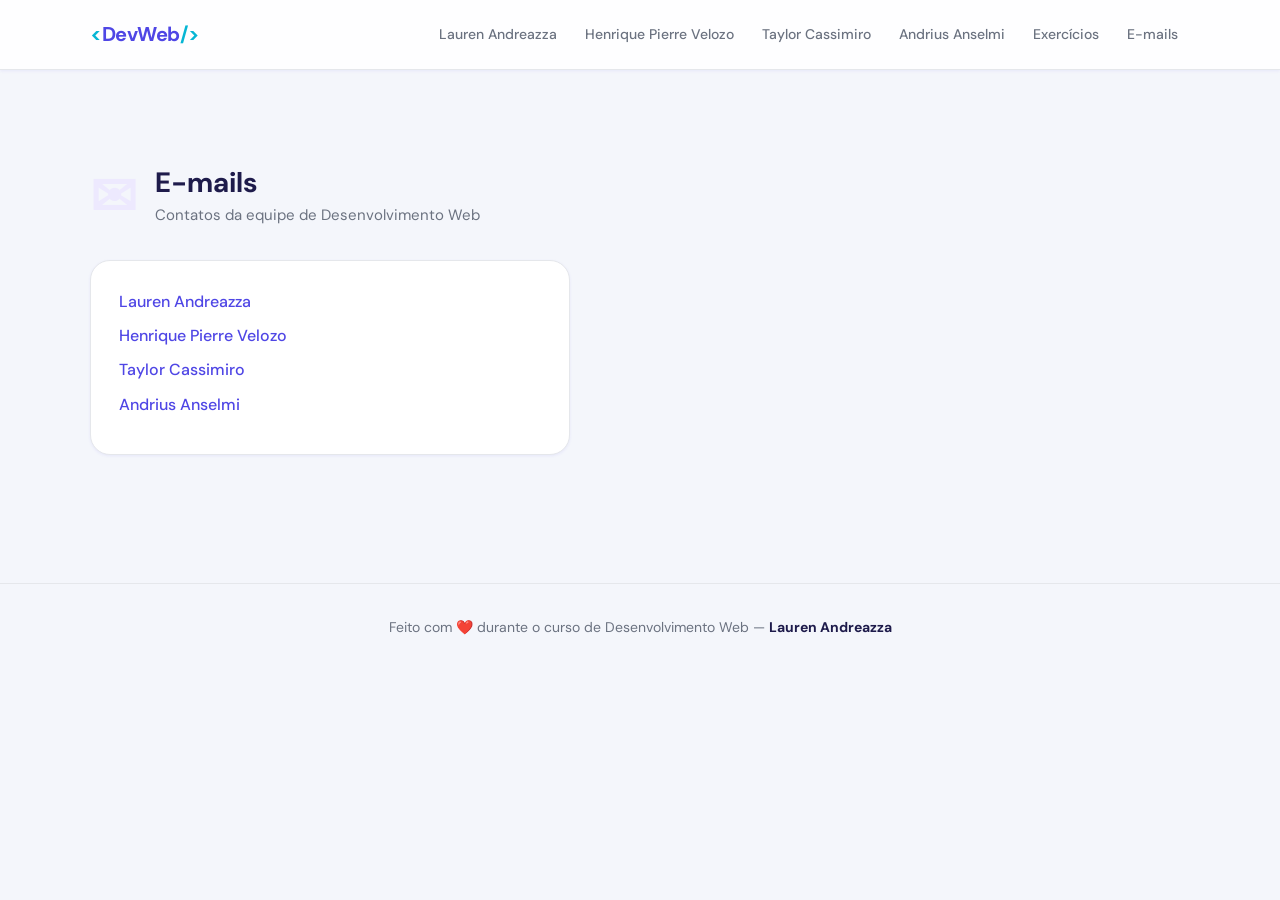
==== commit 2c726037: "Update" ====
--- a/Page_Portifolio/E-mails.html
+++ b/Page_Portifolio/E-mails.html
@@ -21,10 +21,9 @@
                     <li><a href="https://www.linkedin.com/in/lauren-andreazza/?originalSubdomain=br">Lauren
                             Andreazza</a></li>
                     <li><a href="https://pierrevelozo.com/">Henrique Pierre Velozo</a></li>
-                    <li><a href="https://www.linkedin.com/in/eduarda-palmeiro-bruck-da-silva-023674389/">Maria
-                            Eduarda</a></li>
                     <li><a href="https://www.linkedin.com/in/taylor-cassimiro/">Taylor Cassimiro</a></li>
                     <li><a href="https://www.linkedin.com/in/andrius-anselmi/">Andrius Anselmi</a></li>
+                    <li><a href="Exercicios.html">Exercícios</a></li>
                     <li><a href="E-mails.html">E-mails</a></li>
                 </ol>
             </nav>
@@ -43,9 +42,8 @@
 
             <div class="card" style="max-width: 480px;">
                 <ol class="email-list">
-                    <li><a id="nome1" href="mailto:lauren.202512983@unilasalle.edu.br">Lauren Andreazza</a></li>
-                    <li><a id="nome2" href="mailto:henrique.202512824@unilasalle.edu.br">Henrique Pierre Velozo</a></li>
-                    <li><a id="nome3" href="mailto:maria.202512446@unilasalle.edu.br">Maria Eduarda</a></li>
+                    <li><a href="mailto:lauren.202512983@unilasalle.edu.br">Lauren Andreazza</a></li>
+                    <li><a href="mailto:henrique.202512824@unilasalle.edu.br">Henrique Pierre Velozo</a></li>
                     <li><a href="mailto:taylor.202511377@unilasalle.edu.br">Taylor Cassimiro</a></li>
                     <li><a href="mailto:andrius.202411200@unilasalle.edu.br">Andrius Anselmi</a></li>
                 </ol>
@@ -59,7 +57,6 @@
         </div>
     </footer>
 
-    <script src="js/script.js"></script>
 </body>
 
 </html>
--- a/Page_Portifolio/css/style.css
+++ b/Page_Portifolio/css/style.css
@@ -1,917 +1,1337 @@
+/* =============================================
+    Boa noite, Professor! Este é meu CSS.
+    Pedi para a IA resumir o funcionamento de cada TAG para facilitar a leitura
+    Qualquer dúvida estou a disposição. Ass: Lauren Andreazza
+   ============================================= */
+
+
+/* Importa a fonte DM Sans do Google Fonts */
 @import url("https://fonts.googleapis.com/css2?family=DM+Sans:ital,opsz,wght@0,9..40,400;0,9..40,500;0,9..40,700;1,9..40,400&display=swap");
 
-
+/* =============================================
+   RESET UNIVERSAL
+   Aplica em todos os elementos (*), incluindo
+   os pseudo-elementos ::before e ::after
+   ============================================= */
 *,
 *::after,
 *::before {
     box-sizing: border-box;
-
+    /* padding e border não aumentam o tamanho do elemento */
     margin: 0;
-
+    /* remove margens padrão do navegador */
     padding: 0;
-
-}
-
-
+    /* remove espaçamentos internos padrão do navegador */
+}
+
+/* =============================================
+   MÉTODO DE VARIÁVEIS NO CSS
+   Declaradas em :root, ficam disponíveis
+   em todo o arquivo via var(--nome)
+   ============================================= */
 :root {
     --header-outer-height: 70px;
-
+    /* altura total do header */
     --header-inner-height: 70px;
-
+    /* altura do conteúdo interno do header */
     --header-height-difference: calc(var(--header-outer-height) - var(--header-inner-height));
-
+    /* diferença calculada automaticamente */
     --header-bg: #ffffff;
-
-
-
+    /* cor de fundo do header */
+
+    /* Paleta de cores */
     --color-bg: #f4f6fb;
-
+    /* cor de fundo da página (cinza azulado suave) */
     --color-surface: #ffffff;
-
+    /* cor de fundo de cards e formulários */
     --color-primary: #4f46e5;
-
+    /* roxo principal — usado em botões, links, destaques */
     --color-primary-light: #ede9fe;
-
+    /* versão clara do roxo — usado em badges e fundos sutis */
     --color-primary-dark: #3730a3;
-
+    /* versão escura do roxo — usado no gradiente do botão */
     --color-accent: #06b6d4;
-
+    /* ciano — usado nos colchetes do logo e detalhes */
     --color-text: #1e1b4b;
-
+    /* cor principal do texto (quase preto azulado) */
     --color-text-muted: #6b7280;
-
+    /* cor de texto secundário (cinza) */
     --color-border: #e5e7eb;
-
+    /* cor das bordas dos cards e inputs */
     --color-code-bg: #ede9fe;
-
+    /* fundo do elemento <code> */
     --color-code-text: #4f46e5;
-
-
-
+    /* cor do texto dentro do <code> */
+
+    /* Sombras */
     --shadow-sm: 0 1px 3px rgba(79, 70, 229, 0.08);
-
+    /* sombra leve (estado normal dos cards) */
     --shadow-md: 0 4px 16px rgba(79, 70, 229, 0.12);
-
+    /* sombra média (hover dos cards) */
     --shadow-lg: 0 12px 40px rgba(79, 70, 229, 0.16);
-
-
-
+    /* sombra forte (elementos em destaque) */
+
+    /* Arredondamento */
     --radius-sm: 6px;
-
+    /* bordas levemente arredondadas (inputs, botão) */
     --radius-md: 12px;
-
+    /* arredondamento médio (cards menores) */
     --radius-lg: 20px;
-
+    /* arredondamento grande (cards principais, form) */
 
     --transition: 0.25s ease;
-
-}
-
-
+    /* duração e curva padrão das animações */
+}
+
+/* =============================================
+   HTML
+   ============================================= */
 html {
     scroll-behavior: smooth;
-
-}
-
-
+    /* faz a página rolar suavemente ao clicar em âncoras (#link) */
+}
+
+/* =============================================
+   BODY — estilos base herdados por tudo
+   ============================================= */
 body {
     font-family: "DM Sans", sans-serif;
-
+    /* aplica a fonte importada em todo o site */
     background-color: var(--color-bg);
-
+    /* cor de fundo da página inteira */
     color: var(--color-text);
-
+    /* cor padrão de todo texto */
     line-height: 1.65;
-
+    /* espaçamento entre linhas (1.65× o tamanho da fonte) */
     -webkit-font-smoothing: antialiased;
-
-}
-
-
+    /* suaviza as bordas das letras no Mac/Safari */
+}
+
+/* =============================================
+   CONTAINER CENTRALIZADO
+   Usado no header e no main para limitar
+   a largura e centralizar o conteúdo
+   ============================================= */
 .responsive-wrapper {
     width: 90%;
-
+    /* ocupa 90% da largura — 5% de respiro em cada lado */
     max-width: 1100px;
-
+    /* em telas grandes, para de crescer além de 1100px */
     margin-left: auto;
-
+    /* centraliza horizontalmente (junto com margin-right: auto) */
     margin-right: auto;
-
-}
-
-
+    /* centraliza horizontalmente */
+}
+
+/* =============================================
+   HEADER EXTERNO — barra de topo
+   ============================================= */
 .header-outer {
     height: var(--header-outer-height);
-
+    /* altura definida pela variável */
     position: sticky;
-
+    /* gruda no topo ao rolar a página */
     top: 0;
-
+    /* posição onde ele para de rolar */
     z-index: 100;
-
-    display: flex;
-
+    /* fica na frente de todos os outros elementos */
+    display: flex;
+    /* ativa flexbox para alinhar o conteúdo */
     align-items: center;
-
+    /* centraliza verticalmente */
     background-color: rgba(255, 255, 255, 0.85);
-
+    /* branco com 15% de transparência */
     backdrop-filter: blur(12px);
-
+    /* desfoca o conteúdo atrás (efeito vidro fosco) */
     -webkit-backdrop-filter: blur(12px);
-
+    /* mesma coisa — compatibilidade com Safari */
     border-bottom: 1px solid var(--color-border);
-
+    /* linha sutil na base do header */
     box-shadow: var(--shadow-sm);
-
-}
-
-
+    /* sombra leve para separar do conteúdo */
+}
+
+/* =============================================
+   HEADER INTERNO — alinha logo e nav
+   ============================================= */
 .header-inner {
     height: var(--header-inner-height);
-
-    display: flex;
-
+    /* mesma altura do header externo */
+    display: flex;
+    /* ativa flexbox */
     align-items: center;
-
+    /* alinha logo e nav verticalmente */
     justify-content: space-between;
-
+    /* logo à esquerda, navegação à direita */
     gap: 1.5rem;
-
-}
-
-
+    /* espaço mínimo entre logo e nav */
+}
+
+/* =============================================
+   LOGO
+   ============================================= */
 .header-logo {
     font-size: 1.25rem;
-
-    font-weight: 700;
-
+    /* tamanho do texto do logo */
+    font-weight: 700;
+    /* negrito forte */
     color: var(--color-primary);
-
+    /* cor roxa principal */
     text-decoration: none;
-
+    /* remove o sublinhado de link */
     letter-spacing: -0.5px;
-
+    /* aperta levemente o espaçamento entre letras */
     flex-shrink: 0;
-
+    /* impede o logo de encolher quando o espaço aperta */
 }
 
 .logo-bracket {
     color: var(--color-accent);
-
-}
-
-
+    /* os colchetes </ > ficam em ciano */
+}
+
+/* =============================================
+   NAVEGAÇÃO DO HEADER
+   ============================================= */
 .header-navigation {
     display: flex;
-
+    /* ativa flexbox */
     align-items: center;
-
+    /* alinha verticalmente */
 }
 
 .header-navigation ol {
     display: flex;
-
+    /* coloca os itens da lista em linha */
     flex-wrap: wrap;
-
+    /* permite quebrar linha se não couber */
     list-style: none;
-
+    /* remove os números da lista ordenada */
     gap: 0.25rem;
-
+    /* pequeno espaço entre os itens */
 }
 
 .header-navigation a {
     display: none;
-
+    /* escondido por padrão (telas pequenas) */
     font-size: 0.875rem;
-
+    /* tamanho menor que o texto normal */
     font-weight: 500;
-
-    color: var(--color-text-muted);
-
+    /* peso médio */
+    color: var(--color-text-muted);
+    /* cinza — menos destaque que o logo */
     text-decoration: none;
-
+    /* sem sublinhado */
     padding: 0.35rem 0.75rem;
-
+    /* espaçamento interno (vertical horizontal) */
     border-radius: var(--radius-sm);
-
+    /* bordas arredondadas ao hover */
     transition: background-color var(--transition), color var(--transition);
-
-}
-
-
+    /* anima cor e fundo */
+}
+
+/* Hover no link da navegação */
 .header-navigation a:hover {
     background-color: var(--color-primary-light);
-
+    /* fundo roxo claro ao passar o mouse */
     color: var(--color-primary);
-
-}
-
-
+    /* texto roxo ao passar o mouse */
+}
+
+/* Exibe os links apenas em telas com 800px ou mais */
 @media (min-width: 800px) {
     .header-navigation a {
         display: inline-block;
-
+        /* mostra o link em tela grande */
     }
 }
 
-
+/* =============================================
+   MAIN
+   ============================================= */
 main {
     padding-top: 3rem;
-
+    /* espaço do topo (abaixo do header) */
     padding-bottom: 4rem;
-
-    display: flex;
-
-    flex-direction: column;
-
+    /* espaço no final da página */
+    display: flex;
+    /* ativa flexbox */
+    flex-direction: column;
+    /* empilha as seções verticalmente */
     gap: 4rem;
-
-}
-
-
+    /* espaço entre hero, exercício 2 e exercício 3 */
+}
+
+/* =============================================
+   HERO — seção de boas-vindas
+   ============================================= */
 .hero {
     text-align: center;
-
+    /* centraliza todo o texto */
     padding: 3rem 1rem;
-
+    /* espaçamento interno (vertical horizontal) */
 }
 
 .hero-badge {
     display: inline-block;
-
+    /* não ocupa a linha toda — fica do tamanho do texto */
     background-color: var(--color-primary-light);
-
+    /* fundo roxo claro */
     color: var(--color-primary);
-
+    /* texto roxo */
     font-size: 0.8rem;
-
-    font-weight: 700;
-
+    /* texto pequeno */
+    font-weight: 700;
+    /* negrito */
     letter-spacing: 0.08em;
-
+    /* espaçamento entre letras (efeito uppercase) */
     text-transform: uppercase;
-
+    /* transforma o texto em maiúsculas */
     padding: 0.3rem 1rem;
-
+    /* espaçamento interno */
     border-radius: 100px;
-
+    /* deixa completamente oval (pílula) */
     margin-bottom: 1.25rem;
-
+    /* espaço abaixo do badge */
 }
 
 .hero-title {
     font-size: clamp(2rem, 5vw, 3.5rem);
-
-    font-weight: 700;
-
+    /* responsivo: mín 2rem, cresce com a tela, máx 3.5rem */
+    font-weight: 700;
+    /* negrito forte */
     line-height: 1.15;
-
+    /* linhas mais juntas para títulos grandes */
     letter-spacing: -1px;
-
+    /* letras levemente mais juntas */
     margin-bottom: 1rem;
-
+    /* espaço abaixo do título */
     color: var(--color-text);
-
+    /* cor principal do texto */
 }
 
 .hero-title .highlight {
     color: var(--color-primary);
-
+    /* palavra em destaque fica roxa */
     position: relative;
-
+    /* base para possíveis pseudo-elementos futuros */
 }
 
 .hero-subtitle {
     font-size: 1.125rem;
-
-    color: var(--color-text-muted);
-
+    /* um pouco maior que o texto normal */
+    color: var(--color-text-muted);
+    /* cinza — texto menos importante */
     max-width: 520px;
-
+    /* limita a largura para não ficar muito longo */
     margin: 0 auto 1.75rem;
-
+    /* centraliza e adiciona espaço abaixo */
 }
 
 .hero-chips {
     display: flex;
-
+    /* coloca os chips em linha */
     justify-content: center;
-
+    /* centraliza horizontalmente */
     flex-wrap: wrap;
-
+    /* quebra linha se não couber */
     gap: 0.5rem;
-
+    /* espaço entre os chips */
 }
 
 .chip {
     background-color: var(--color-surface);
-
+    /* fundo branco */
     border: 1px solid var(--color-border);
-
-    color: var(--color-text-muted);
-
+    /* borda cinza sutil */
+    color: var(--color-text-muted);
+    /* texto cinza */
     font-size: 0.8rem;
-
+    /* texto pequeno */
     font-weight: 500;
-
+    /* peso médio */
     padding: 0.3rem 0.9rem;
-
+    /* espaçamento interno */
     border-radius: 100px;
-
-}
-
-
+    /* formato oval (pílula) */
+}
+
+/* =============================================
+   BLOCO DE EXERCÍCIO
+   ============================================= */
 .exercise-block {
     display: flex;
-
-    flex-direction: column;
-
+    /* ativa flexbox */
+    flex-direction: column;
+    /* empilha header e cards verticalmente */
     gap: 2rem;
-
+    /* espaço entre o cabeçalho e os cards */
 }
 
 .exercise-header {
     display: flex;
-
+    /* coloca número e texto lado a lado */
     align-items: center;
-
+    /* alinha verticalmente */
     gap: 1.25rem;
-
+    /* espaço entre o número e o texto */
 }
 
 .exercise-number {
     font-size: 3.5rem;
-
-    font-weight: 700;
-
+    /* número grande decorativo */
+    font-weight: 700;
+    /* negrito */
     line-height: 1;
-
+    /* sem espaçamento extra de linha */
     color: var(--color-primary-light);
-
+    /* roxo bem claro — decorativo, não chama atenção */
     letter-spacing: -2px;
-
+    /* letras bem juntas para números grandes */
     flex-shrink: 0;
-
+    /* não deixa o número encolher */
     user-select: none;
-
+    /* impede o usuário de selecionar o número com o mouse */
 }
 
 .exercise-title {
     font-size: 1.75rem;
-
-    font-weight: 700;
-
+    /* tamanho do título do exercício */
+    font-weight: 700;
+    /* negrito */
     color: var(--color-text);
-
+    /* cor principal */
     line-height: 1.2;
-
+    /* espaçamento de linha compacto */
 }
 
 .exercise-desc {
     font-size: 0.9375rem;
-
-    color: var(--color-text-muted);
-
+    /* um pouco menor que o texto normal */
+    color: var(--color-text-muted);
+    /* cinza — texto secundário */
     margin-top: 0.2rem;
-
-}
-
-
+    /* pequeno espaço acima */
+}
+
+/* =============================================
+   GRADE DE CARDS — CSS Grid
+   ============================================= */
 .cards-grid {
     display: grid;
-
+    /* ativa o CSS Grid */
     grid-template-columns: repeat(auto-fill, minmax(320px, 1fr));
-
-
-
-
+    /* auto-fill = cria quantas colunas couberem na tela          */
+    /* minmax(320px, 1fr) = cada coluna tem no mínimo 320px       */
+    /*   e divide o espaço restante igualmente (1fr)              */
+    /* Resultado: 3 colunas em tela grande, 2 em média, 1 em móvel */
     gap: 1.25rem;
-
-}
-
-
+    /* espaço entre todos os cards (horizontal e vertical) */
+}
+
+/* =============================================
+   CARD
+   ============================================= */
 .card {
     background-color: var(--color-surface);
-
+    /* fundo branco */
     border: 1px solid var(--color-border);
-
+    /* borda cinza sutil */
     border-radius: var(--radius-lg);
-
+    /* cantos bem arredondados */
     padding: 1.75rem;
-
-    display: flex;
-
-    flex-direction: column;
-
+    /* espaçamento interno */
+    display: flex;
+    /* ativa flexbox para o conteúdo interno */
+    flex-direction: column;
+    /* empilha tag, título, texto, lista */
     gap: 0.85rem;
-
+    /* espaço entre os elementos do card */
     box-shadow: var(--shadow-sm);
-
+    /* sombra leve no estado normal */
     transition: box-shadow var(--transition), transform var(--transition);
-
-}
-
-
+    /* prepara a animação do hover */
+}
+
+/* Animação ao passar o mouse no card */
 .card:hover {
     box-shadow: var(--shadow-md);
-
+    /* sombra mais intensa — sensação de elevação */
     transform: translateY(-3px);
-
-}
-
-
+    /* move o card 3px para cima */
+}
+
+/* Variação de card que ocupa a linha toda no grid */
 .card--wide {
     grid-column: 1 / -1;
-
-}
-
-
+    /* começa na coluna 1 e vai até o final (-1) */
+}
+
+/* Badge colorida no topo do card */
 .card-tag {
     display: inline-block;
-
+    /* só ocupa o espaço do texto */
     align-self: flex-start;
-
+    /* não estica para a largura do card */
     background-color: var(--color-primary-light);
-
+    /* fundo roxo claro */
     color: var(--color-primary);
-
+    /* texto roxo */
     font-size: 0.72rem;
-
-    font-weight: 700;
-
+    /* texto bem pequeno */
+    font-weight: 700;
+    /* negrito */
     text-transform: uppercase;
-
+    /* maiúsculas */
     letter-spacing: 0.08em;
-
+    /* espaçamento entre letras */
     padding: 0.2rem 0.75rem;
-
+    /* espaçamento interno compacto */
     border-radius: 100px;
-
+    /* formato oval */
 }
 
 .card h3 {
     font-size: 1.05rem;
-
-    font-weight: 700;
-
+    /* tamanho do título do card */
+    font-weight: 700;
+    /* negrito */
     color: var(--color-text);
-
+    /* cor principal (quase preto) */
     line-height: 1.3;
-
+    /* espaçamento de linha */
 }
 
 .card p {
     font-size: 0.95rem;
-
-    color: var(--color-text-muted);
-
+    /* texto levemente menor */
+    color: var(--color-text-muted);
+    /* cinza — texto secundário */
     line-height: 1.7;
-
+    /* espaçamento amplo para leitura confortável */
 }
 
 .card strong {
     color: var(--color-text);
-
+    /* <strong> dentro do card fica na cor principal (não cinza) */
     font-weight: 600;
-
-}
-
-
+    /* peso meio-negrito */
+}
+
+/* Lista de itens dentro de cards (estilo ícone + texto) */
 .card-list {
     display: flex;
-
-    flex-direction: column;
-
+    /* ativa flexbox */
+    flex-direction: column;
+    /* empilha os itens */
     gap: 0.75rem;
-
+    /* espaço entre cada item */
 }
 
 .card-list-item {
     display: flex;
-
+    /* ícone e texto lado a lado */
     align-items: flex-start;
-
+    /* alinha pelo topo (para textos longos) */
     gap: 0.6rem;
-
+    /* espaço entre ícone e texto */
     font-size: 0.9rem;
-
-    color: var(--color-text-muted);
-
+    /* texto um pouco menor */
+    color: var(--color-text-muted);
+    /* cinza */
 }
 
 .list-icon {
     font-size: 1rem;
-
+    /* tamanho do emoji/ícone */
     flex-shrink: 0;
-
+    /* o ícone não encolhe se o texto for longo */
     margin-top: 0.1rem;
-
-}
-
-
+    /* pequeno ajuste para alinhar com o texto */
+}
+
+/* Lista com setas (substitui os pontos da <ul> padrão) */
 .styled-list {
     list-style: none;
-
-    display: flex;
-
-    flex-direction: column;
-
+    /* remove os pontos padrão da lista */
+    display: flex;
+    /* ativa flexbox */
+    flex-direction: column;
+    /* empilha os itens */
     gap: 0.5rem;
-
+    /* espaço entre os itens */
     padding-left: 0;
-
+    /* remove o recuo padrão da lista */
 }
 
 .styled-list li {
     font-size: 0.9rem;
-
-    color: var(--color-text-muted);
-
+    /* texto levemente menor */
+    color: var(--color-text-muted);
+    /* cinza */
     padding-left: 1.4rem;
-
+    /* abre espaço para a seta no lado esquerdo */
     position: relative;
-
-}
-
-
+    /* contexto de posicionamento para o ::before */
+}
+
+/* Seta antes de cada item da lista (pseudo-elemento) */
 .styled-list li::before {
     content: "→";
-
+    /* insere a seta sem precisar escrever no HTML */
     position: absolute;
-
+    /* posicionado em relação ao <li> */
     left: 0;
-
+    /* fica na borda esquerda do <li> */
     color: var(--color-primary);
-
-    font-weight: 700;
-
-}
-
-
+    /* seta em roxo */
+    font-weight: 700;
+    /* seta em negrito */
+}
+
+/* =============================================
+   COMPARATIVO (usado apenas se card--wide ativo)
+   ============================================= */
 .comparison {
     display: flex;
-
+    /* coloca os dois lados lado a lado */
     flex-wrap: wrap;
-
+    /* quebra linha em telas pequenas */
     align-items: center;
-
+    /* alinha verticalmente com o "VS" */
     gap: 1rem;
-
+    /* espaço entre os elementos */
     margin-top: 0.5rem;
-
+    /* pequeno espaço acima */
 }
 
 .comparison-item {
     flex: 1;
-
+    /* cada item ocupa metade do espaço disponível */
     min-width: 220px;
-
+    /* mínimo para não ficar espremido */
     padding: 1.25rem;
-
+    /* espaçamento interno */
     border-radius: var(--radius-md);
-
+    /* cantos arredondados */
     border: 1px solid var(--color-border);
-
-    display: flex;
-
-    flex-direction: column;
-
+    /* borda cinza sutil */
+    display: flex;
+    /* ativa flexbox interno */
+    flex-direction: column;
+    /* empilha label e texto */
     gap: 0.6rem;
-
+    /* espaço entre elementos */
 }
 
 .comparison-item--html {
     border-left: 4px solid var(--color-primary);
-
+    /* barra roxa à esquerda */
     background-color: #fafafe;
-
+    /* fundo levemente azulado */
 }
 
 .comparison-item--xml {
     border-left: 4px solid var(--color-accent);
-
+    /* barra ciana à esquerda */
     background-color: #f0fbfd;
-
+    /* fundo levemente ciano */
 }
 
 .comparison-label {
     font-size: 0.75rem;
-
-    font-weight: 700;
-
+    /* label pequeno */
+    font-weight: 700;
+    /* negrito */
     text-transform: uppercase;
-
+    /* maiúsculas */
     letter-spacing: 0.08em;
-
+    /* espaçamento entre letras */
     color: var(--color-primary);
-
+    /* roxo */
 }
 
 .comparison-item--xml .comparison-label {
     color: var(--color-accent);
-
+    /* overwrite: label do XML fica ciano */
 }
 
 .comparison-divider {
     font-weight: 700;
-
+    /* negrito */
     font-size: 0.85rem;
-
-    color: var(--color-text-muted);
-
+    /* tamanho do "VS" */
+    color: var(--color-text-muted);
+    /* cinza */
     text-align: center;
-
+    /* centraliza */
     flex-shrink: 0;
-
-}
-
-
+    /* não encolhe */
+}
+
+/* =============================================
+   ELEMENTO <code>
+   ============================================= */
 code {
     display: inline-block;
-
+    /* não ocupa linha toda */
     font-family: "Courier New", Courier, monospace;
-
+    /* fonte monoespaçada (padrão para código) */
     font-size: 0.85em;
-
+    /* menor que o texto ao redor */
     background-color: var(--color-code-bg);
-
+    /* fundo roxo claro */
     color: var(--color-code-text);
-
+    /* texto roxo */
     padding: 0.1em 0.4em;
-
+    /* espaçamento interno compacto */
     border-radius: 4px;
-
+    /* leve arredondamento */
     font-weight: 600;
-
-}
-
-
+    /* levemente negrito */
+}
+
+/* =============================================
+   FORMULÁRIO
+   ============================================= */
 form {
     background-color: var(--color-surface);
-
+    /* fundo branco */
     border: 1px solid var(--color-border);
-
+    /* borda cinza */
     border-radius: var(--radius-lg);
-
+    /* cantos bem arredondados */
     padding: 2.5rem;
-
+    /* espaçamento interno generoso */
     box-shadow: var(--shadow-sm);
-
-    display: flex;
-
-    flex-direction: column;
-
+    /* sombra leve */
+    display: flex;
+    /* ativa flexbox */
+    flex-direction: column;
+    /* empilha os campos */
     gap: 0.25rem;
-
+    /* pequeno espaço entre os campos */
     max-width: 620px;
-
+    /* limita a largura do formulário */
 }
 
 .form-group {
     display: flex;
-
-    flex-direction: column;
-
+    /* ativa flexbox */
+    flex-direction: column;
+    /* label acima, input abaixo */
     gap: 0.4rem;
-
+    /* espaço entre label e input */
     margin-bottom: 0.75rem;
-
+    /* espaço abaixo de cada grupo */
 }
 
 form label {
     font-weight: 600;
-
+    /* label em semi-negrito */
     font-size: 0.9rem;
-
+    /* levemente menor que o texto normal */
     color: var(--color-text);
-
-}
-
-
+    /* cor principal */
+}
+
+/* Aplica estilo em inputs de texto, email e senha — exclui radio e checkbox */
 form input:not([type="radio"]):not([type="checkbox"]),
 form textarea {
     width: 100%;
-
+    /* ocupa toda a largura do form */
     padding: 0.7rem 1rem;
-
+    /* espaçamento interno (vertical horizontal) */
     border: 1.5px solid var(--color-border);
-
+    /* borda cinza um pouco mais grossa */
     border-radius: var(--radius-sm);
-
+    /* leve arredondamento */
     font-family: inherit;
-
+    /* herda a fonte do body (DM Sans) */
     font-size: 0.9375rem;
-
+    /* tamanho confortável para digitação */
     background-color: #fafafa;
-
+    /* fundo levemente cinza (diferente do branco puro) */
     color: var(--color-text);
-
+    /* cor do texto digitado */
     transition: border-color var(--transition), box-shadow var(--transition);
-
-}
-
-
+    /* prepara animação do focus */
+}
+
+/* Estado de foco (quando o usuário clica no campo) */
 form input:not([type="radio"]):not([type="checkbox"]):focus,
 form textarea:focus {
     outline: none;
-
+    /* remove o contorno padrão do navegador */
     border-color: var(--color-primary);
-
+    /* borda fica roxa */
     background-color: #fff;
-
+    /* fundo fica branco puro */
     box-shadow: 0 0 0 3px rgba(79, 70, 229, 0.12);
-
+    /* halo roxo translúcido ao redor */
 }
 
 form textarea {
     resize: vertical;
-
+    /* permite redimensionar apenas verticalmente */
     min-height: 120px;
-
-}
-
-
+    /* altura mínima da textarea */
+}
+
+/* Botão Enviar */
 form button[type="submit"] {
     align-self: flex-start;
-
+    /* não ocupa a largura toda — fica do tamanho do texto */
     margin-top: 0.75rem;
-
+    /* espaço acima do botão */
     background: linear-gradient(135deg, var(--color-primary), var(--color-primary-dark));
-
+    /* gradiente diagonal roxo */
     color: #fff;
-
+    /* texto branco */
     font-family: inherit;
-
-    font-weight: 700;
-
+    /* herda a fonte DM Sans */
+    font-weight: 700;
+    /* negrito */
     font-size: 1rem;
-
+    /* tamanho normal */
     padding: 0.75rem 2rem;
-
+    /* espaçamento interno generoso */
     border: none;
-
+    /* remove a borda padrão do botão */
     border-radius: var(--radius-sm);
-
+    /* leve arredondamento */
     cursor: pointer;
-
+    /* muda o cursor para "mãozinha" */
     transition: opacity var(--transition), transform var(--transition);
-
+    /* prepara hover */
     box-shadow: 0 4px 12px rgba(79, 70, 229, 0.3);
-
-}
-
-
+    /* sombra colorida embaixo do botão */
+}
+
+/* Hover no botão */
 form button[type="submit"]:hover {
     opacity: 0.9;
-
+    /* levemente transparente */
     transform: translateY(-2px);
-
-}
-
-
+    /* sobe 2px */
+}
+
+/* =============================================
+   RADIO BUTTONS
+   ============================================= */
 .radio-title {
     font-weight: 600;
-
+    /* semi-negrito */
     font-size: 0.9rem;
-
+    /* tamanho igual ao label */
     color: var(--color-text);
-
+    /* cor principal */
     margin-bottom: 0.2rem;
-
+    /* pequeno espaço abaixo do título */
 }
 
 .radio-group {
     display: flex;
-
-    flex-direction: column;
-
+    /* ativa flexbox */
+    flex-direction: column;
+    /* empilha as opções */
     gap: 0.6rem;
-
+    /* espaço entre cada opção */
 }
 
 .radio-option {
     display: flex;
-
+    /* coloca o círculo e o label lado a lado */
     align-items: center;
-
+    /* alinha verticalmente */
     gap: 0.625rem;
-
+    /* espaço entre o círculo e o texto */
 }
 
 .radio-option input[type="radio"] {
     width: 1.1rem;
-
+    /* largura do círculo */
     height: 1.1rem;
-
+    /* altura do círculo */
     margin: 0;
-
+    /* remove margem padrão */
     cursor: pointer;
-
+    /* cursor mãozinha */
     accent-color: var(--color-primary);
-
+    /* cor do círculo quando selecionado */
     flex-shrink: 0;
-
+    /* não encolhe */
 }
 
 .radio-option label {
     margin: 0;
-
+    /* remove margem padrão */
     font-weight: 400;
-
+    /* peso normal (não negrito) */
     font-size: 0.9375rem;
-
+    /* tamanho confortável */
     cursor: pointer;
-
-    color: var(--color-text-muted);
-
-}
-
-
+    /* cursor mãozinha (clicar no label também marca o radio) */
+    color: var(--color-text-muted);
+    /* cinza */
+}
+
+/* =============================================
+   LISTA DE E-MAILS (E-mails.html)
+   ============================================= */
 .email-list {
     list-style: none;
-
+    /* remove os números da lista */
     padding: 0;
-
+    /* remove recuo padrão */
 }
 
 .email-list li {
     margin-bottom: 0.5rem;
-
+    /* espaço entre cada e-mail */
 }
 
 .email-list a {
     color: var(--color-primary);
-
+    /* link roxo */
     text-decoration: none;
-
+    /* sem sublinhado */
     font-weight: 500;
-
+    /* peso médio */
 }
 
 .email-list a:hover {
     text-decoration: underline;
-
-}
-
-
+    /* sublinhado ao passar o mouse */
+}
+
+/* =============================================
+   FOOTER
+   ============================================= */
 .site-footer {
     border-top: 1px solid var(--color-border);
-
+    /* linha sutil no topo do footer */
     padding: 2rem 0;
-
+    /* espaçamento vertical */
     text-align: center;
-
-    color: var(--color-text-muted);
-
+    /* texto centralizado */
+    color: var(--color-text-muted);
+    /* cinza */
     font-size: 0.875rem;
-
+    /* texto pequeno */
 }
 
 .site-footer strong {
     color: var(--color-text);
-
-}
-
-
+    /* nome em negrito fica na cor principal (não cinza) */
+}
+
+/* =============================================
+   WIDGET (mantido para compatibilidade)
+   ============================================= */
 .widget {
     width: 100%;
-
+    /* ocupa toda a largura disponível */
     max-width: 600px;
-
+    /* limita a largura */
     border-radius: var(--radius-md);
-
+    /* cantos arredondados */
     box-shadow: var(--shadow-md);
-
+    /* sombra média */
     background-color: var(--color-surface);
-
+    /* fundo branco */
     padding: 2.5rem;
-
+    /* espaçamento interno */
     margin-left: auto;
-
+    /* centraliza */
     margin-right: auto;
-
+    /* centraliza */
     margin-bottom: 2rem;
-
+    /* espaço abaixo */
     font-size: 1.125rem;
-
-}
-
-
+    /* texto um pouco maior */
+}
+
+/* Adiciona espaço entre todos os filhos diretos do widget, exceto o primeiro */
 .widget>*+* {
     margin-top: 1.25em;
-
+    /* espaço acima de cada filho (exceto o primeiro) */
 }
 
 .widget h2 {
     font-size: 1.5rem;
-
-    font-weight: 700;
-
+    /* título do widget */
+    font-weight: 700;
+    /* negrito */
     line-height: 1.25;
-
+    /* espaçamento de linha compacto */
 }
 
 .widget strong {
     font-weight: 700;
-
+    /* negrito forte */
+}
+
+/* =============================================
+   PAINEL DO SERVIDOR (DASHBOARD)
+   ============================================= */
+.server-dashboard {
+    width: 100%;
+}
+
+.server-grid {
+    display: grid;
+    grid-template-columns: repeat(auto-fit, minmax(350px, 1fr));
+    gap: 1.5rem;
+}
+
+/* Status do Servidor */
+.server-card-status {
+    display: flex;
+    flex-direction: column;
+    gap: 1.25rem;
+}
+
+.status-indicator-wrapper {
+    display: flex;
+    align-items: center;
+    gap: 0.75rem;
+    padding: 0.5rem 0;
+}
+
+.status-dot {
+    width: 12px;
+    height: 12px;
+    border-radius: 50%;
+    position: relative;
+}
+
+.status-dot.online {
+    background-color: #10b981; /* Verde esmeralda */
+    box-shadow: 0 0 0 0 rgba(16, 185, 129, 0.7);
+    animation: pulse-green 2s infinite;
+}
+
+.status-dot.offline {
+    background-color: #ef4444; /* Vermelho rubi */
+    box-shadow: 0 0 0 0 rgba(239, 68, 68, 0.7);
+    animation: pulse-red 2s infinite;
+}
+
+@keyframes pulse-green {
+    0% {
+        transform: scale(0.95);
+        box-shadow: 0 0 0 0 rgba(16, 185, 129, 0.7);
+    }
+    70% {
+        transform: scale(1);
+        box-shadow: 0 0 0 6px rgba(16, 185, 129, 0);
+    }
+    100% {
+        transform: scale(0.95);
+        box-shadow: 0 0 0 0 rgba(16, 185, 129, 0);
+    }
+}
+
+@keyframes pulse-red {
+    0% {
+        transform: scale(0.95);
+        box-shadow: 0 0 0 0 rgba(239, 68, 68, 0.7);
+    }
+    70% {
+        transform: scale(1);
+        box-shadow: 0 0 0 6px rgba(239, 68, 68, 0);
+    }
+    100% {
+        transform: scale(0.95);
+        box-shadow: 0 0 0 0 rgba(239, 68, 68, 0);
+    }
+}
+
+.status-text {
+    font-weight: 700;
+    font-size: 1.1rem;
+    color: var(--color-text);
+}
+
+.stats-group {
+    display: flex;
+    flex-direction: column;
+    gap: 1rem;
+}
+
+.stat-item {
+    display: flex;
+    flex-direction: column;
+    gap: 0.35rem;
+}
+
+.stat-label {
+    font-size: 0.8rem;
+    font-weight: 600;
+    color: var(--color-text-muted);
+    text-transform: uppercase;
+    letter-spacing: 0.05em;
+}
+
+.stat-value {
+    font-size: 1.15rem;
+    font-family: monospace;
+    font-weight: 700;
+    color: var(--color-primary);
+}
+
+.stat-value-sub {
+    font-size: 0.85rem;
+    color: var(--color-text-muted);
+    font-weight: 500;
+}
+
+/* Barras de Progresso */
+.progress-bar-container {
+    width: 100%;
+    height: 8px;
+    background-color: var(--color-border);
+    border-radius: 4px;
+    overflow: hidden;
+}
+
+.progress-bar {
+    height: 100%;
+    background: linear-gradient(90deg, var(--color-primary), var(--color-accent));
+    border-radius: 4px;
+    transition: width 0.5s ease;
+}
+
+/* Botões do Painel */
+.server-actions {
+    display: flex;
+    gap: 0.75rem;
+    margin-top: 0.5rem;
+}
+
+.btn {
+    padding: 0.65rem 1.25rem;
+    font-family: inherit;
+    font-size: 0.9rem;
+    font-weight: 700;
+    border: none;
+    border-radius: var(--radius-sm);
+    cursor: pointer;
+    transition: all var(--transition);
+    display: inline-flex;
+    align-items: center;
+    justify-content: center;
+}
+
+.btn-danger {
+    background-color: #ef4444;
+    color: white;
+}
+
+.btn-danger:hover {
+    background-color: #dc2626;
+    transform: translateY(-1px);
+}
+
+.btn-success {
+    background-color: #10b981;
+    color: white;
+}
+
+.btn-success:hover {
+    background-color: #059669;
+    transform: translateY(-1px);
+}
+
+.btn-secondary {
+    background-color: var(--color-border);
+    color: var(--color-text);
+}
+
+.btn-secondary:hover {
+    background-color: #d1d5db;
+    transform: translateY(-1px);
+}
+
+.btn-text {
+    background: transparent;
+    color: var(--color-text-muted);
+    padding: 0.25rem 0.5rem;
+    align-self: flex-end;
+}
+
+.btn-text:hover {
+    color: var(--color-primary);
+    text-decoration: underline;
+}
+
+/* Card Console */
+.server-card-console {
+    background-color: #0f172a !important; /* Dark theme for console */
+    border-color: #334155;
+    color: #f8fafc;
+}
+
+.server-card-console .card-tag {
+    background-color: #1e293b;
+    color: #94a3b8;
+}
+
+.console-wrapper {
+    flex: 1;
+    width: 100%;
+    min-height: 220px;
+    background-color: #020617;
+    border: 1px solid #1e293b;
+    border-radius: var(--radius-sm);
+    padding: 1rem;
+    font-family: "Courier New", Courier, monospace;
+    font-size: 0.85rem;
+    overflow: hidden;
+    display: flex;
+}
+
+.console-body {
+    flex: 1;
+    overflow-y: auto;
+    display: flex;
+    flex-direction: column;
+    gap: 0.35rem;
+    max-height: 250px;
+    padding-right: 0.5rem;
+}
+
+/* Scrollbar Custom para o Console */
+.console-body::-webkit-scrollbar {
+    width: 6px;
+}
+.console-body::-webkit-scrollbar-track {
+    background: #020617;
+}
+.console-body::-webkit-scrollbar-thumb {
+    background: #1e293b;
+    border-radius: 3px;
+}
+.console-body::-webkit-scrollbar-thumb:hover {
+    background: #334155;
+}
+
+.console-line {
+    word-break: break-all;
+    line-height: 1.4;
+}
+
+.text-system { color: #94a3b8; }
+.text-info { color: #38bdf8; }
+.text-success { color: #4ade80; }
+.text-error { color: #f87171; }
+
+/* =============================================
+   ABAS DE CONEXÃO
+   ============================================= */
+.connection-tabs-container {
+    width: 100%;
+    display: flex;
+    flex-direction: column;
+    gap: 0.75rem;
+}
+
+.connection-tabs-nav {
+    display: flex;
+    gap: 0.5rem;
+    border-bottom: 2px solid var(--color-border);
+    padding-bottom: 2px;
+}
+
+.tab-btn {
+    padding: 0.6rem 1.25rem;
+    background: transparent;
+    border: none;
+    border-bottom: 2px solid transparent;
+    font-family: inherit;
+    font-size: 0.95rem;
+    font-weight: 600;
+    color: var(--color-text-muted);
+    cursor: pointer;
+    transition: all var(--transition);
+    margin-bottom: -2px;
+}
+
+.tab-btn:hover {
+    color: var(--color-primary);
+}
+
+.tab-btn.active {
+    color: var(--color-primary);
+    border-bottom-color: var(--color-primary);
+}
+
+.connection-tabs-content {
+    padding: 2rem !important;
+}
+
+.tab-pane {
+    display: none;
+    flex-direction: column;
+    gap: 1rem;
+    animation: fadeIn 0.3s ease;
+}
+
+.tab-pane.active {
+    display: flex;
+}
+
+@keyframes fadeIn {
+    from { opacity: 0; transform: translateY(4px); }
+    to { opacity: 1; transform: translateY(0); }
+}
+
+.tab-pane h3 {
+    font-size: 1.25rem;
+    color: var(--color-text);
+}
+
+.tab-pane p {
+    font-size: 0.95rem;
+    color: var(--color-text-muted);
+}
+
+/* Bloco de Código de Conexão */
+.code-box {
+    display: flex;
+    align-items: center;
+    justify-content: space-between;
+    background-color: var(--color-bg);
+    border: 1px solid var(--color-border);
+    border-radius: var(--radius-sm);
+    padding: 0.75rem 1.25rem;
+    gap: 1rem;
+}
+
+.code-box code {
+    background: transparent;
+    color: var(--color-text);
+    padding: 0;
+    font-size: 0.95rem;
+    word-break: break-all;
+}
+
+.btn-copy {
+    background-color: var(--color-primary-light);
+    color: var(--color-primary);
+    border: none;
+    padding: 0.4rem 1rem;
+    font-family: inherit;
+    font-weight: 700;
+    font-size: 0.8rem;
+    border-radius: var(--radius-sm);
+    cursor: pointer;
+    transition: all var(--transition);
+    flex-shrink: 0;
+}
+
+.btn-copy:hover {
+    background-color: var(--color-primary);
+    color: white;
 }
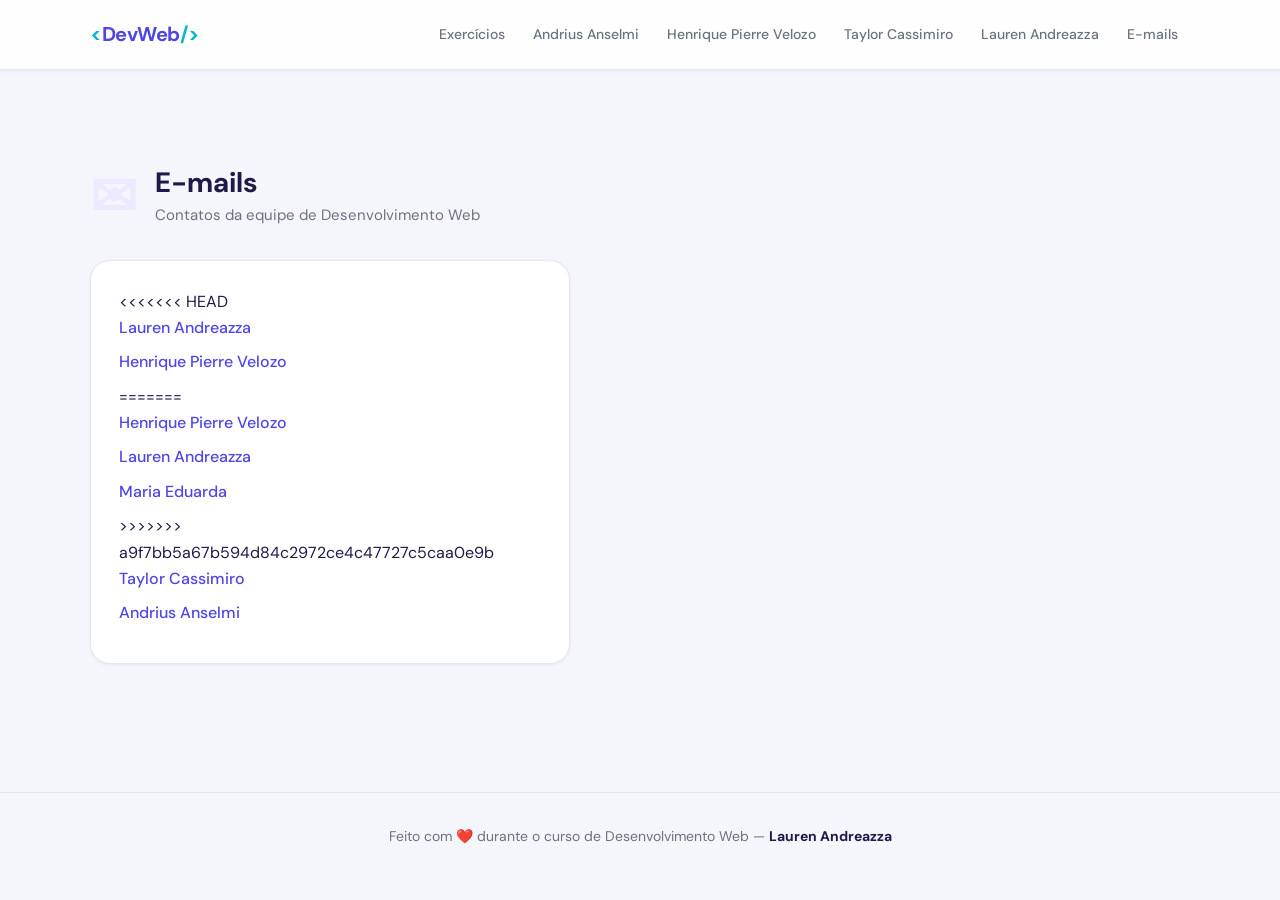
==== commit c4f922e3: "Merge branch 'main' of https://github.com/LaurenAndreazza/DevWeb" ====
--- a/Page_Portifolio/E-mails.html
+++ b/Page_Portifolio/E-mails.html
@@ -42,10 +42,16 @@
 
             <div class="card" style="max-width: 480px;">
                 <ol class="email-list">
-                    <li><a href="mailto:lauren.202512983@unilasalle.edu.br">Lauren Andreazza</a></li>
-                    <li><a href="mailto:henrique.202512824@unilasalle.edu.br">Henrique Pierre Velozo</a></li>
-                    <li><a href="mailto:taylor.202511377@unilasalle.edu.br">Taylor Cassimiro</a></li>
-                    <li><a href="mailto:andrius.202411200@unilasalle.edu.br">Andrius Anselmi</a></li>
+                    <<<<<<< HEAD <li><a href="mailto:lauren.202512983@unilasalle.edu.br">Lauren Andreazza</a></li>
+                        <li><a href="mailto:henrique.202512824@unilasalle.edu.br">Henrique Pierre Velozo</a></li>
+                        =======
+                        <li><a id="nome1" href="mailto:lauren.202512983@unilasalle.edu.br">Lauren Andreazza</a></li>
+                        <li><a id="nome2" href="mailto:henrique.202512824@unilasalle.edu.br">Henrique Pierre Velozo</a>
+                        </li>
+                        <li><a id="nome3" href="mailto:maria.202512446@unilasalle.edu.br">Maria Eduarda</a></li>
+                        >>>>>>> a9f7bb5a67b594d84c2972ce4c47727c5caa0e9b
+                        <li><a href="mailto:taylor.202511377@unilasalle.edu.br">Taylor Cassimiro</a></li>
+                        <li><a href="mailto:andrius.202411200@unilasalle.edu.br">Andrius Anselmi</a></li>
                 </ol>
             </div>
         </section>
@@ -57,6 +63,7 @@
         </div>
     </footer>
 
+    <script src="js/script.js"></script>
 </body>
 
 </html>
--- a/Page_Portifolio/css/style.css
+++ b/Page_Portifolio/css/style.css
@@ -1,974 +1,919 @@
-/* =============================================
-    Boa noite, Professor! Este é meu CSS.
-    Pedi para a IA resumir o funcionamento de cada TAG para facilitar a leitura
-    Qualquer dúvida estou a disposição. Ass: Lauren Andreazza
-   ============================================= */
-
-
-/* Importa a fonte DM Sans do Google Fonts */
 @import url("https://fonts.googleapis.com/css2?family=DM+Sans:ital,opsz,wght@0,9..40,400;0,9..40,500;0,9..40,700;1,9..40,400&display=swap");
 
-/* =============================================
-   RESET UNIVERSAL
-   Aplica em todos os elementos (*), incluindo
-   os pseudo-elementos ::before e ::after
-   ============================================= */
+
 *,
 *::after,
 *::before {
     box-sizing: border-box;
-    /* padding e border não aumentam o tamanho do elemento */
+
     margin: 0;
-    /* remove margens padrão do navegador */
+
     padding: 0;
-    /* remove espaçamentos internos padrão do navegador */
-}
-
-/* =============================================
-   MÉTODO DE VARIÁVEIS NO CSS
-   Declaradas em :root, ficam disponíveis
-   em todo o arquivo via var(--nome)
-   ============================================= */
+
+}
+
+
 :root {
     --header-outer-height: 70px;
-    /* altura total do header */
+
     --header-inner-height: 70px;
-    /* altura do conteúdo interno do header */
+
     --header-height-difference: calc(var(--header-outer-height) - var(--header-inner-height));
-    /* diferença calculada automaticamente */
+
     --header-bg: #ffffff;
-    /* cor de fundo do header */
-
-    /* Paleta de cores */
+
+
+
     --color-bg: #f4f6fb;
-    /* cor de fundo da página (cinza azulado suave) */
+
     --color-surface: #ffffff;
-    /* cor de fundo de cards e formulários */
+
     --color-primary: #4f46e5;
-    /* roxo principal — usado em botões, links, destaques */
+
     --color-primary-light: #ede9fe;
-    /* versão clara do roxo — usado em badges e fundos sutis */
+
     --color-primary-dark: #3730a3;
-    /* versão escura do roxo — usado no gradiente do botão */
+
     --color-accent: #06b6d4;
-    /* ciano — usado nos colchetes do logo e detalhes */
+
     --color-text: #1e1b4b;
-    /* cor principal do texto (quase preto azulado) */
+
     --color-text-muted: #6b7280;
-    /* cor de texto secundário (cinza) */
+
     --color-border: #e5e7eb;
-    /* cor das bordas dos cards e inputs */
+
     --color-code-bg: #ede9fe;
-    /* fundo do elemento <code> */
+
     --color-code-text: #4f46e5;
-    /* cor do texto dentro do <code> */
-
-    /* Sombras */
+
+
+
     --shadow-sm: 0 1px 3px rgba(79, 70, 229, 0.08);
-    /* sombra leve (estado normal dos cards) */
+
     --shadow-md: 0 4px 16px rgba(79, 70, 229, 0.12);
-    /* sombra média (hover dos cards) */
+
     --shadow-lg: 0 12px 40px rgba(79, 70, 229, 0.16);
-    /* sombra forte (elementos em destaque) */
-
-    /* Arredondamento */
+
+
+
     --radius-sm: 6px;
-    /* bordas levemente arredondadas (inputs, botão) */
+
     --radius-md: 12px;
-    /* arredondamento médio (cards menores) */
+
     --radius-lg: 20px;
-    /* arredondamento grande (cards principais, form) */
+
 
     --transition: 0.25s ease;
-    /* duração e curva padrão das animações */
-}
-
-/* =============================================
-   HTML
-   ============================================= */
+
+}
+
+
 html {
     scroll-behavior: smooth;
-    /* faz a página rolar suavemente ao clicar em âncoras (#link) */
-}
-
-/* =============================================
-   BODY — estilos base herdados por tudo
-   ============================================= */
+
+}
+
+
 body {
     font-family: "DM Sans", sans-serif;
-    /* aplica a fonte importada em todo o site */
+
     background-color: var(--color-bg);
-    /* cor de fundo da página inteira */
+
     color: var(--color-text);
-    /* cor padrão de todo texto */
+
     line-height: 1.65;
-    /* espaçamento entre linhas (1.65× o tamanho da fonte) */
+
     -webkit-font-smoothing: antialiased;
-    /* suaviza as bordas das letras no Mac/Safari */
-}
-
-/* =============================================
-   CONTAINER CENTRALIZADO
-   Usado no header e no main para limitar
-   a largura e centralizar o conteúdo
-   ============================================= */
+
+}
+
+
 .responsive-wrapper {
     width: 90%;
-    /* ocupa 90% da largura — 5% de respiro em cada lado */
+
     max-width: 1100px;
-    /* em telas grandes, para de crescer além de 1100px */
+
     margin-left: auto;
-    /* centraliza horizontalmente (junto com margin-right: auto) */
+
     margin-right: auto;
-    /* centraliza horizontalmente */
-}
-
-/* =============================================
-   HEADER EXTERNO — barra de topo
-   ============================================= */
+
+}
+
+
 .header-outer {
     height: var(--header-outer-height);
-    /* altura definida pela variável */
+
     position: sticky;
-    /* gruda no topo ao rolar a página */
+
     top: 0;
-    /* posição onde ele para de rolar */
+
     z-index: 100;
-    /* fica na frente de todos os outros elementos */
-    display: flex;
-    /* ativa flexbox para alinhar o conteúdo */
+
+    display: flex;
+
     align-items: center;
-    /* centraliza verticalmente */
+
     background-color: rgba(255, 255, 255, 0.85);
-    /* branco com 15% de transparência */
+
     backdrop-filter: blur(12px);
-    /* desfoca o conteúdo atrás (efeito vidro fosco) */
+
     -webkit-backdrop-filter: blur(12px);
-    /* mesma coisa — compatibilidade com Safari */
+
     border-bottom: 1px solid var(--color-border);
-    /* linha sutil na base do header */
+
     box-shadow: var(--shadow-sm);
-    /* sombra leve para separar do conteúdo */
-}
-
-/* =============================================
-   HEADER INTERNO — alinha logo e nav
-   ============================================= */
+
+}
+
+
 .header-inner {
     height: var(--header-inner-height);
-    /* mesma altura do header externo */
-    display: flex;
-    /* ativa flexbox */
+
+    display: flex;
+
     align-items: center;
-    /* alinha logo e nav verticalmente */
+
     justify-content: space-between;
-    /* logo à esquerda, navegação à direita */
+
     gap: 1.5rem;
-    /* espaço mínimo entre logo e nav */
-}
-
-/* =============================================
-   LOGO
-   ============================================= */
+
+}
+
+
 .header-logo {
     font-size: 1.25rem;
-    /* tamanho do texto do logo */
-    font-weight: 700;
-    /* negrito forte */
+
+    font-weight: 700;
+
     color: var(--color-primary);
-    /* cor roxa principal */
+
     text-decoration: none;
-    /* remove o sublinhado de link */
+
     letter-spacing: -0.5px;
-    /* aperta levemente o espaçamento entre letras */
+
     flex-shrink: 0;
-    /* impede o logo de encolher quando o espaço aperta */
+
 }
 
 .logo-bracket {
     color: var(--color-accent);
-    /* os colchetes </ > ficam em ciano */
-}
-
-/* =============================================
-   NAVEGAÇÃO DO HEADER
-   ============================================= */
+
+}
+
+
 .header-navigation {
     display: flex;
-    /* ativa flexbox */
+
     align-items: center;
-    /* alinha verticalmente */
+
 }
 
 .header-navigation ol {
     display: flex;
-    /* coloca os itens da lista em linha */
+
     flex-wrap: wrap;
-    /* permite quebrar linha se não couber */
+
     list-style: none;
-    /* remove os números da lista ordenada */
+
     gap: 0.25rem;
-    /* pequeno espaço entre os itens */
+
 }
 
 .header-navigation a {
     display: none;
-    /* escondido por padrão (telas pequenas) */
+
     font-size: 0.875rem;
-    /* tamanho menor que o texto normal */
+
     font-weight: 500;
-    /* peso médio */
-    color: var(--color-text-muted);
-    /* cinza — menos destaque que o logo */
+
+    color: var(--color-text-muted);
+
     text-decoration: none;
-    /* sem sublinhado */
+
     padding: 0.35rem 0.75rem;
-    /* espaçamento interno (vertical horizontal) */
+
     border-radius: var(--radius-sm);
-    /* bordas arredondadas ao hover */
+
     transition: background-color var(--transition), color var(--transition);
-    /* anima cor e fundo */
-}
-
-/* Hover no link da navegação */
+
+}
+
+
 .header-navigation a:hover {
     background-color: var(--color-primary-light);
-    /* fundo roxo claro ao passar o mouse */
+
     color: var(--color-primary);
-    /* texto roxo ao passar o mouse */
-}
-
-/* Exibe os links apenas em telas com 800px ou mais */
+
+}
+
+
 @media (min-width: 800px) {
     .header-navigation a {
         display: inline-block;
-        /* mostra o link em tela grande */
+
     }
 }
 
-/* =============================================
-   MAIN
-   ============================================= */
+
 main {
     padding-top: 3rem;
-    /* espaço do topo (abaixo do header) */
+
     padding-bottom: 4rem;
-    /* espaço no final da página */
-    display: flex;
-    /* ativa flexbox */
-    flex-direction: column;
-    /* empilha as seções verticalmente */
+
+    display: flex;
+
+    flex-direction: column;
+
     gap: 4rem;
-    /* espaço entre hero, exercício 2 e exercício 3 */
-}
-
-/* =============================================
-   HERO — seção de boas-vindas
-   ============================================= */
+
+}
+
+
 .hero {
     text-align: center;
-    /* centraliza todo o texto */
+
     padding: 3rem 1rem;
-    /* espaçamento interno (vertical horizontal) */
+
 }
 
 .hero-badge {
     display: inline-block;
-    /* não ocupa a linha toda — fica do tamanho do texto */
+
     background-color: var(--color-primary-light);
-    /* fundo roxo claro */
+
     color: var(--color-primary);
-    /* texto roxo */
+
     font-size: 0.8rem;
-    /* texto pequeno */
-    font-weight: 700;
-    /* negrito */
+
+    font-weight: 700;
+
     letter-spacing: 0.08em;
-    /* espaçamento entre letras (efeito uppercase) */
+
     text-transform: uppercase;
-    /* transforma o texto em maiúsculas */
+
     padding: 0.3rem 1rem;
-    /* espaçamento interno */
+
     border-radius: 100px;
-    /* deixa completamente oval (pílula) */
+
     margin-bottom: 1.25rem;
-    /* espaço abaixo do badge */
+
 }
 
 .hero-title {
     font-size: clamp(2rem, 5vw, 3.5rem);
-    /* responsivo: mín 2rem, cresce com a tela, máx 3.5rem */
-    font-weight: 700;
-    /* negrito forte */
+
+    font-weight: 700;
+
     line-height: 1.15;
-    /* linhas mais juntas para títulos grandes */
+
     letter-spacing: -1px;
-    /* letras levemente mais juntas */
+
     margin-bottom: 1rem;
-    /* espaço abaixo do título */
+
     color: var(--color-text);
-    /* cor principal do texto */
+
 }
 
 .hero-title .highlight {
     color: var(--color-primary);
-    /* palavra em destaque fica roxa */
+
     position: relative;
-    /* base para possíveis pseudo-elementos futuros */
+
 }
 
 .hero-subtitle {
     font-size: 1.125rem;
-    /* um pouco maior que o texto normal */
-    color: var(--color-text-muted);
-    /* cinza — texto menos importante */
+
+    color: var(--color-text-muted);
+
     max-width: 520px;
-    /* limita a largura para não ficar muito longo */
+
     margin: 0 auto 1.75rem;
-    /* centraliza e adiciona espaço abaixo */
+
 }
 
 .hero-chips {
     display: flex;
-    /* coloca os chips em linha */
+
     justify-content: center;
-    /* centraliza horizontalmente */
+
     flex-wrap: wrap;
-    /* quebra linha se não couber */
+
     gap: 0.5rem;
-    /* espaço entre os chips */
+
 }
 
 .chip {
     background-color: var(--color-surface);
-    /* fundo branco */
+
     border: 1px solid var(--color-border);
-    /* borda cinza sutil */
-    color: var(--color-text-muted);
-    /* texto cinza */
+
+    color: var(--color-text-muted);
+
     font-size: 0.8rem;
-    /* texto pequeno */
+
     font-weight: 500;
-    /* peso médio */
+
     padding: 0.3rem 0.9rem;
-    /* espaçamento interno */
+
     border-radius: 100px;
-    /* formato oval (pílula) */
-}
-
-/* =============================================
-   BLOCO DE EXERCÍCIO
-   ============================================= */
+
+}
+
+
 .exercise-block {
     display: flex;
-    /* ativa flexbox */
-    flex-direction: column;
-    /* empilha header e cards verticalmente */
+
+    flex-direction: column;
+
     gap: 2rem;
-    /* espaço entre o cabeçalho e os cards */
+
 }
 
 .exercise-header {
     display: flex;
-    /* coloca número e texto lado a lado */
+
     align-items: center;
-    /* alinha verticalmente */
+
     gap: 1.25rem;
-    /* espaço entre o número e o texto */
+
 }
 
 .exercise-number {
     font-size: 3.5rem;
-    /* número grande decorativo */
-    font-weight: 700;
-    /* negrito */
+
+    font-weight: 700;
+
     line-height: 1;
-    /* sem espaçamento extra de linha */
+
     color: var(--color-primary-light);
-    /* roxo bem claro — decorativo, não chama atenção */
+
     letter-spacing: -2px;
-    /* letras bem juntas para números grandes */
+
     flex-shrink: 0;
-    /* não deixa o número encolher */
+
     user-select: none;
-    /* impede o usuário de selecionar o número com o mouse */
+
 }
 
 .exercise-title {
     font-size: 1.75rem;
-    /* tamanho do título do exercício */
-    font-weight: 700;
-    /* negrito */
+
+    font-weight: 700;
+
     color: var(--color-text);
-    /* cor principal */
+
     line-height: 1.2;
-    /* espaçamento de linha compacto */
+
 }
 
 .exercise-desc {
     font-size: 0.9375rem;
-    /* um pouco menor que o texto normal */
-    color: var(--color-text-muted);
-    /* cinza — texto secundário */
+
+    color: var(--color-text-muted);
+
     margin-top: 0.2rem;
-    /* pequeno espaço acima */
-}
-
-/* =============================================
-   GRADE DE CARDS — CSS Grid
-   ============================================= */
+
+}
+
+
 .cards-grid {
     display: grid;
-    /* ativa o CSS Grid */
+
     grid-template-columns: repeat(auto-fill, minmax(320px, 1fr));
-    /* auto-fill = cria quantas colunas couberem na tela          */
-    /* minmax(320px, 1fr) = cada coluna tem no mínimo 320px       */
-    /*   e divide o espaço restante igualmente (1fr)              */
-    /* Resultado: 3 colunas em tela grande, 2 em média, 1 em móvel */
+
+
+
+
     gap: 1.25rem;
-    /* espaço entre todos os cards (horizontal e vertical) */
-}
-
-/* =============================================
-   CARD
-   ============================================= */
+
+}
+
+
 .card {
     background-color: var(--color-surface);
-    /* fundo branco */
+
     border: 1px solid var(--color-border);
-    /* borda cinza sutil */
+
     border-radius: var(--radius-lg);
-    /* cantos bem arredondados */
+
     padding: 1.75rem;
-    /* espaçamento interno */
-    display: flex;
-    /* ativa flexbox para o conteúdo interno */
-    flex-direction: column;
-    /* empilha tag, título, texto, lista */
+
+    display: flex;
+
+    flex-direction: column;
+
     gap: 0.85rem;
-    /* espaço entre os elementos do card */
+
     box-shadow: var(--shadow-sm);
-    /* sombra leve no estado normal */
+
     transition: box-shadow var(--transition), transform var(--transition);
-    /* prepara a animação do hover */
-}
-
-/* Animação ao passar o mouse no card */
+
+}
+
+
 .card:hover {
     box-shadow: var(--shadow-md);
-    /* sombra mais intensa — sensação de elevação */
+
     transform: translateY(-3px);
-    /* move o card 3px para cima */
-}
-
-/* Variação de card que ocupa a linha toda no grid */
+
+}
+
+
 .card--wide {
     grid-column: 1 / -1;
-    /* começa na coluna 1 e vai até o final (-1) */
-}
-
-/* Badge colorida no topo do card */
+
+}
+
+
 .card-tag {
     display: inline-block;
-    /* só ocupa o espaço do texto */
+
     align-self: flex-start;
-    /* não estica para a largura do card */
+
     background-color: var(--color-primary-light);
-    /* fundo roxo claro */
+
     color: var(--color-primary);
-    /* texto roxo */
+
     font-size: 0.72rem;
-    /* texto bem pequeno */
-    font-weight: 700;
-    /* negrito */
+
+    font-weight: 700;
+
     text-transform: uppercase;
-    /* maiúsculas */
+
     letter-spacing: 0.08em;
-    /* espaçamento entre letras */
+
     padding: 0.2rem 0.75rem;
-    /* espaçamento interno compacto */
+
     border-radius: 100px;
-    /* formato oval */
+
 }
 
 .card h3 {
     font-size: 1.05rem;
-    /* tamanho do título do card */
-    font-weight: 700;
-    /* negrito */
+
+    font-weight: 700;
+
     color: var(--color-text);
-    /* cor principal (quase preto) */
+
     line-height: 1.3;
-    /* espaçamento de linha */
+
 }
 
 .card p {
     font-size: 0.95rem;
-    /* texto levemente menor */
-    color: var(--color-text-muted);
-    /* cinza — texto secundário */
+
+    color: var(--color-text-muted);
+
     line-height: 1.7;
-    /* espaçamento amplo para leitura confortável */
+
 }
 
 .card strong {
     color: var(--color-text);
-    /* <strong> dentro do card fica na cor principal (não cinza) */
+
     font-weight: 600;
-    /* peso meio-negrito */
-}
-
-/* Lista de itens dentro de cards (estilo ícone + texto) */
+
+}
+
+
 .card-list {
     display: flex;
-    /* ativa flexbox */
-    flex-direction: column;
-    /* empilha os itens */
+
+    flex-direction: column;
+
     gap: 0.75rem;
-    /* espaço entre cada item */
+
 }
 
 .card-list-item {
     display: flex;
-    /* ícone e texto lado a lado */
+
     align-items: flex-start;
-    /* alinha pelo topo (para textos longos) */
+
     gap: 0.6rem;
-    /* espaço entre ícone e texto */
+
     font-size: 0.9rem;
-    /* texto um pouco menor */
-    color: var(--color-text-muted);
-    /* cinza */
+
+    color: var(--color-text-muted);
+
 }
 
 .list-icon {
     font-size: 1rem;
-    /* tamanho do emoji/ícone */
+
     flex-shrink: 0;
-    /* o ícone não encolhe se o texto for longo */
+
     margin-top: 0.1rem;
-    /* pequeno ajuste para alinhar com o texto */
-}
-
-/* Lista com setas (substitui os pontos da <ul> padrão) */
+
+}
+
+
 .styled-list {
     list-style: none;
-    /* remove os pontos padrão da lista */
-    display: flex;
-    /* ativa flexbox */
-    flex-direction: column;
-    /* empilha os itens */
+
+    display: flex;
+
+    flex-direction: column;
+
     gap: 0.5rem;
-    /* espaço entre os itens */
+
     padding-left: 0;
-    /* remove o recuo padrão da lista */
+
 }
 
 .styled-list li {
     font-size: 0.9rem;
-    /* texto levemente menor */
-    color: var(--color-text-muted);
-    /* cinza */
+
+    color: var(--color-text-muted);
+
     padding-left: 1.4rem;
-    /* abre espaço para a seta no lado esquerdo */
+
     position: relative;
-    /* contexto de posicionamento para o ::before */
-}
-
-/* Seta antes de cada item da lista (pseudo-elemento) */
+
+}
+
+
 .styled-list li::before {
     content: "→";
-    /* insere a seta sem precisar escrever no HTML */
+
     position: absolute;
-    /* posicionado em relação ao <li> */
+
     left: 0;
-    /* fica na borda esquerda do <li> */
+
     color: var(--color-primary);
-    /* seta em roxo */
-    font-weight: 700;
-    /* seta em negrito */
-}
-
-/* =============================================
-   COMPARATIVO (usado apenas se card--wide ativo)
-   ============================================= */
+
+    font-weight: 700;
+
+}
+
+
 .comparison {
     display: flex;
-    /* coloca os dois lados lado a lado */
+
     flex-wrap: wrap;
-    /* quebra linha em telas pequenas */
+
     align-items: center;
-    /* alinha verticalmente com o "VS" */
+
     gap: 1rem;
-    /* espaço entre os elementos */
+
     margin-top: 0.5rem;
-    /* pequeno espaço acima */
+
 }
 
 .comparison-item {
     flex: 1;
-    /* cada item ocupa metade do espaço disponível */
+
     min-width: 220px;
-    /* mínimo para não ficar espremido */
+
     padding: 1.25rem;
-    /* espaçamento interno */
+
     border-radius: var(--radius-md);
-    /* cantos arredondados */
+
     border: 1px solid var(--color-border);
-    /* borda cinza sutil */
-    display: flex;
-    /* ativa flexbox interno */
-    flex-direction: column;
-    /* empilha label e texto */
+
+    display: flex;
+
+    flex-direction: column;
+
     gap: 0.6rem;
-    /* espaço entre elementos */
+
 }
 
 .comparison-item--html {
     border-left: 4px solid var(--color-primary);
-    /* barra roxa à esquerda */
+
     background-color: #fafafe;
-    /* fundo levemente azulado */
+
 }
 
 .comparison-item--xml {
     border-left: 4px solid var(--color-accent);
-    /* barra ciana à esquerda */
+
     background-color: #f0fbfd;
-    /* fundo levemente ciano */
+
 }
 
 .comparison-label {
     font-size: 0.75rem;
-    /* label pequeno */
-    font-weight: 700;
-    /* negrito */
+
+    font-weight: 700;
+
     text-transform: uppercase;
-    /* maiúsculas */
+
     letter-spacing: 0.08em;
-    /* espaçamento entre letras */
+
     color: var(--color-primary);
-    /* roxo */
+
 }
 
 .comparison-item--xml .comparison-label {
     color: var(--color-accent);
-    /* overwrite: label do XML fica ciano */
+
 }
 
 .comparison-divider {
     font-weight: 700;
-    /* negrito */
+
     font-size: 0.85rem;
-    /* tamanho do "VS" */
-    color: var(--color-text-muted);
-    /* cinza */
+
+    color: var(--color-text-muted);
+
     text-align: center;
-    /* centraliza */
+
     flex-shrink: 0;
-    /* não encolhe */
-}
-
-/* =============================================
-   ELEMENTO <code>
-   ============================================= */
+
+}
+
+
 code {
     display: inline-block;
-    /* não ocupa linha toda */
+
     font-family: "Courier New", Courier, monospace;
-    /* fonte monoespaçada (padrão para código) */
+
     font-size: 0.85em;
-    /* menor que o texto ao redor */
+
     background-color: var(--color-code-bg);
-    /* fundo roxo claro */
+
     color: var(--color-code-text);
-    /* texto roxo */
+
     padding: 0.1em 0.4em;
-    /* espaçamento interno compacto */
+
     border-radius: 4px;
-    /* leve arredondamento */
+
     font-weight: 600;
-    /* levemente negrito */
-}
-
-/* =============================================
-   FORMULÁRIO
-   ============================================= */
+
+}
+
+
 form {
     background-color: var(--color-surface);
-    /* fundo branco */
+
     border: 1px solid var(--color-border);
-    /* borda cinza */
+
     border-radius: var(--radius-lg);
-    /* cantos bem arredondados */
+
     padding: 2.5rem;
-    /* espaçamento interno generoso */
+
     box-shadow: var(--shadow-sm);
-    /* sombra leve */
-    display: flex;
-    /* ativa flexbox */
-    flex-direction: column;
-    /* empilha os campos */
+
+    display: flex;
+
+    flex-direction: column;
+
     gap: 0.25rem;
-    /* pequeno espaço entre os campos */
+
     max-width: 620px;
-    /* limita a largura do formulário */
+
 }
 
 .form-group {
     display: flex;
-    /* ativa flexbox */
-    flex-direction: column;
-    /* label acima, input abaixo */
+
+    flex-direction: column;
+
     gap: 0.4rem;
-    /* espaço entre label e input */
+
     margin-bottom: 0.75rem;
-    /* espaço abaixo de cada grupo */
+
 }
 
 form label {
     font-weight: 600;
-    /* label em semi-negrito */
+
     font-size: 0.9rem;
-    /* levemente menor que o texto normal */
+
     color: var(--color-text);
-    /* cor principal */
-}
-
-/* Aplica estilo em inputs de texto, email e senha — exclui radio e checkbox */
+
+}
+
+
 form input:not([type="radio"]):not([type="checkbox"]),
 form textarea {
     width: 100%;
-    /* ocupa toda a largura do form */
+
     padding: 0.7rem 1rem;
-    /* espaçamento interno (vertical horizontal) */
+
     border: 1.5px solid var(--color-border);
-    /* borda cinza um pouco mais grossa */
+
     border-radius: var(--radius-sm);
-    /* leve arredondamento */
+
     font-family: inherit;
-    /* herda a fonte do body (DM Sans) */
+
     font-size: 0.9375rem;
-    /* tamanho confortável para digitação */
+
     background-color: #fafafa;
-    /* fundo levemente cinza (diferente do branco puro) */
+
     color: var(--color-text);
-    /* cor do texto digitado */
+
     transition: border-color var(--transition), box-shadow var(--transition);
-    /* prepara animação do focus */
-}
-
-/* Estado de foco (quando o usuário clica no campo) */
+
+}
+
+
 form input:not([type="radio"]):not([type="checkbox"]):focus,
 form textarea:focus {
     outline: none;
-    /* remove o contorno padrão do navegador */
+
     border-color: var(--color-primary);
-    /* borda fica roxa */
+
     background-color: #fff;
-    /* fundo fica branco puro */
+
     box-shadow: 0 0 0 3px rgba(79, 70, 229, 0.12);
-    /* halo roxo translúcido ao redor */
+
 }
 
 form textarea {
     resize: vertical;
-    /* permite redimensionar apenas verticalmente */
+
     min-height: 120px;
-    /* altura mínima da textarea */
-}
-
-/* Botão Enviar */
+
+}
+
+
 form button[type="submit"] {
     align-self: flex-start;
-    /* não ocupa a largura toda — fica do tamanho do texto */
+
     margin-top: 0.75rem;
-    /* espaço acima do botão */
+
     background: linear-gradient(135deg, var(--color-primary), var(--color-primary-dark));
-    /* gradiente diagonal roxo */
+
     color: #fff;
-    /* texto branco */
+
     font-family: inherit;
-    /* herda a fonte DM Sans */
-    font-weight: 700;
-    /* negrito */
+
+    font-weight: 700;
+
     font-size: 1rem;
-    /* tamanho normal */
+
     padding: 0.75rem 2rem;
-    /* espaçamento interno generoso */
+
     border: none;
-    /* remove a borda padrão do botão */
+
     border-radius: var(--radius-sm);
-    /* leve arredondamento */
+
     cursor: pointer;
-    /* muda o cursor para "mãozinha" */
+
     transition: opacity var(--transition), transform var(--transition);
-    /* prepara hover */
+
     box-shadow: 0 4px 12px rgba(79, 70, 229, 0.3);
-    /* sombra colorida embaixo do botão */
-}
-
-/* Hover no botão */
+
+}
+
+
 form button[type="submit"]:hover {
     opacity: 0.9;
-    /* levemente transparente */
+
     transform: translateY(-2px);
-    /* sobe 2px */
-}
-
-/* =============================================
-   RADIO BUTTONS
-   ============================================= */
+
+}
+
+
 .radio-title {
     font-weight: 600;
-    /* semi-negrito */
+
     font-size: 0.9rem;
-    /* tamanho igual ao label */
+
     color: var(--color-text);
-    /* cor principal */
+
     margin-bottom: 0.2rem;
-    /* pequeno espaço abaixo do título */
+
 }
 
 .radio-group {
     display: flex;
-    /* ativa flexbox */
-    flex-direction: column;
-    /* empilha as opções */
+
+    flex-direction: column;
+
     gap: 0.6rem;
-    /* espaço entre cada opção */
+
 }
 
 .radio-option {
     display: flex;
-    /* coloca o círculo e o label lado a lado */
+
     align-items: center;
-    /* alinha verticalmente */
+
     gap: 0.625rem;
-    /* espaço entre o círculo e o texto */
+
 }
 
 .radio-option input[type="radio"] {
     width: 1.1rem;
-    /* largura do círculo */
+
     height: 1.1rem;
-    /* altura do círculo */
+
     margin: 0;
-    /* remove margem padrão */
+
     cursor: pointer;
-    /* cursor mãozinha */
+
     accent-color: var(--color-primary);
-    /* cor do círculo quando selecionado */
+
     flex-shrink: 0;
-    /* não encolhe */
+
 }
 
 .radio-option label {
     margin: 0;
-    /* remove margem padrão */
+
     font-weight: 400;
-    /* peso normal (não negrito) */
+
     font-size: 0.9375rem;
-    /* tamanho confortável */
+
     cursor: pointer;
-    /* cursor mãozinha (clicar no label também marca o radio) */
-    color: var(--color-text-muted);
-    /* cinza */
-}
-
-/* =============================================
-   LISTA DE E-MAILS (E-mails.html)
-   ============================================= */
+
+    color: var(--color-text-muted);
+
+}
+
+
 .email-list {
     list-style: none;
-    /* remove os números da lista */
+
     padding: 0;
-    /* remove recuo padrão */
+
 }
 
 .email-list li {
     margin-bottom: 0.5rem;
-    /* espaço entre cada e-mail */
+
 }
 
 .email-list a {
     color: var(--color-primary);
-    /* link roxo */
+
     text-decoration: none;
-    /* sem sublinhado */
+
     font-weight: 500;
-    /* peso médio */
+
 }
 
 .email-list a:hover {
     text-decoration: underline;
-    /* sublinhado ao passar o mouse */
-}
-
-/* =============================================
-   FOOTER
-   ============================================= */
+
+}
+
+
 .site-footer {
     border-top: 1px solid var(--color-border);
-    /* linha sutil no topo do footer */
+
     padding: 2rem 0;
-    /* espaçamento vertical */
+
     text-align: center;
-    /* texto centralizado */
-    color: var(--color-text-muted);
-    /* cinza */
+
+    color: var(--color-text-muted);
+
     font-size: 0.875rem;
-    /* texto pequeno */
+
 }
 
 .site-footer strong {
     color: var(--color-text);
-    /* nome em negrito fica na cor principal (não cinza) */
-}
-
-/* =============================================
-   WIDGET (mantido para compatibilidade)
-   ============================================= */
+
+}
+
+
 .widget {
     width: 100%;
-    /* ocupa toda a largura disponível */
+
     max-width: 600px;
-    /* limita a largura */
+
     border-radius: var(--radius-md);
-    /* cantos arredondados */
+
     box-shadow: var(--shadow-md);
-    /* sombra média */
+
     background-color: var(--color-surface);
-    /* fundo branco */
+
     padding: 2.5rem;
-    /* espaçamento interno */
+
     margin-left: auto;
-    /* centraliza */
+
     margin-right: auto;
-    /* centraliza */
+
     margin-bottom: 2rem;
-    /* espaço abaixo */
+
     font-size: 1.125rem;
-    /* texto um pouco maior */
-}
-
-/* Adiciona espaço entre todos os filhos diretos do widget, exceto o primeiro */
+
+}
+
+
 .widget>*+* {
     margin-top: 1.25em;
-    /* espaço acima de cada filho (exceto o primeiro) */
+
 }
 
 .widget h2 {
     font-size: 1.5rem;
-    /* título do widget */
-    font-weight: 700;
-    /* negrito */
+
+    font-weight: 700;
+
     line-height: 1.25;
-    /* espaçamento de linha compacto */
+
 }
 
 .widget strong {
     font-weight: 700;
+    <<<<<<< HEAD
     /* negrito forte */
 }
 
@@ -1007,13 +952,15 @@
 }
 
 .status-dot.online {
-    background-color: #10b981; /* Verde esmeralda */
+    background-color: #10b981;
+    /* Verde esmeralda */
     box-shadow: 0 0 0 0 rgba(16, 185, 129, 0.7);
     animation: pulse-green 2s infinite;
 }
 
 .status-dot.offline {
-    background-color: #ef4444; /* Vermelho rubi */
+    background-color: #ef4444;
+    /* Vermelho rubi */
     box-shadow: 0 0 0 0 rgba(239, 68, 68, 0.7);
     animation: pulse-red 2s infinite;
 }
@@ -1023,10 +970,12 @@
         transform: scale(0.95);
         box-shadow: 0 0 0 0 rgba(16, 185, 129, 0.7);
     }
+
     70% {
         transform: scale(1);
         box-shadow: 0 0 0 6px rgba(16, 185, 129, 0);
     }
+
     100% {
         transform: scale(0.95);
         box-shadow: 0 0 0 0 rgba(16, 185, 129, 0);
@@ -1038,10 +987,12 @@
         transform: scale(0.95);
         box-shadow: 0 0 0 0 rgba(239, 68, 68, 0.7);
     }
+
     70% {
         transform: scale(1);
         box-shadow: 0 0 0 6px rgba(239, 68, 68, 0);
     }
+
     100% {
         transform: scale(0.95);
         box-shadow: 0 0 0 0 rgba(239, 68, 68, 0);
@@ -1168,7 +1119,8 @@
 
 /* Card Console */
 .server-card-console {
-    background-color: #0f172a !important; /* Dark theme for console */
+    background-color: #0f172a !important;
+    /* Dark theme for console */
     border-color: #334155;
     color: #f8fafc;
 }
@@ -1206,13 +1158,16 @@
 .console-body::-webkit-scrollbar {
     width: 6px;
 }
+
 .console-body::-webkit-scrollbar-track {
     background: #020617;
 }
+
 .console-body::-webkit-scrollbar-thumb {
     background: #1e293b;
     border-radius: 3px;
 }
+
 .console-body::-webkit-scrollbar-thumb:hover {
     background: #334155;
 }
@@ -1222,10 +1177,21 @@
     line-height: 1.4;
 }
 
-.text-system { color: #94a3b8; }
-.text-info { color: #38bdf8; }
-.text-success { color: #4ade80; }
-.text-error { color: #f87171; }
+.text-system {
+    color: #94a3b8;
+}
+
+.text-info {
+    color: #38bdf8;
+}
+
+.text-success {
+    color: #4ade80;
+}
+
+.text-error {
+    color: #f87171;
+}
 
 /* =============================================
    ABAS DE CONEXÃO
@@ -1283,8 +1249,15 @@
 }
 
 @keyframes fadeIn {
-    from { opacity: 0; transform: translateY(4px); }
-    to { opacity: 1; transform: translateY(0); }
+    from {
+        opacity: 0;
+        transform: translateY(4px);
+    }
+
+    to {
+        opacity: 1;
+        transform: translateY(0);
+    }
 }
 
 .tab-pane h3 {
@@ -1334,4 +1307,5 @@
 .btn-copy:hover {
     background-color: var(--color-primary);
     color: white;
+    =======>>>>>>>a9f7bb5a67b594d84c2972ce4c47727c5caa0e9b
 }
